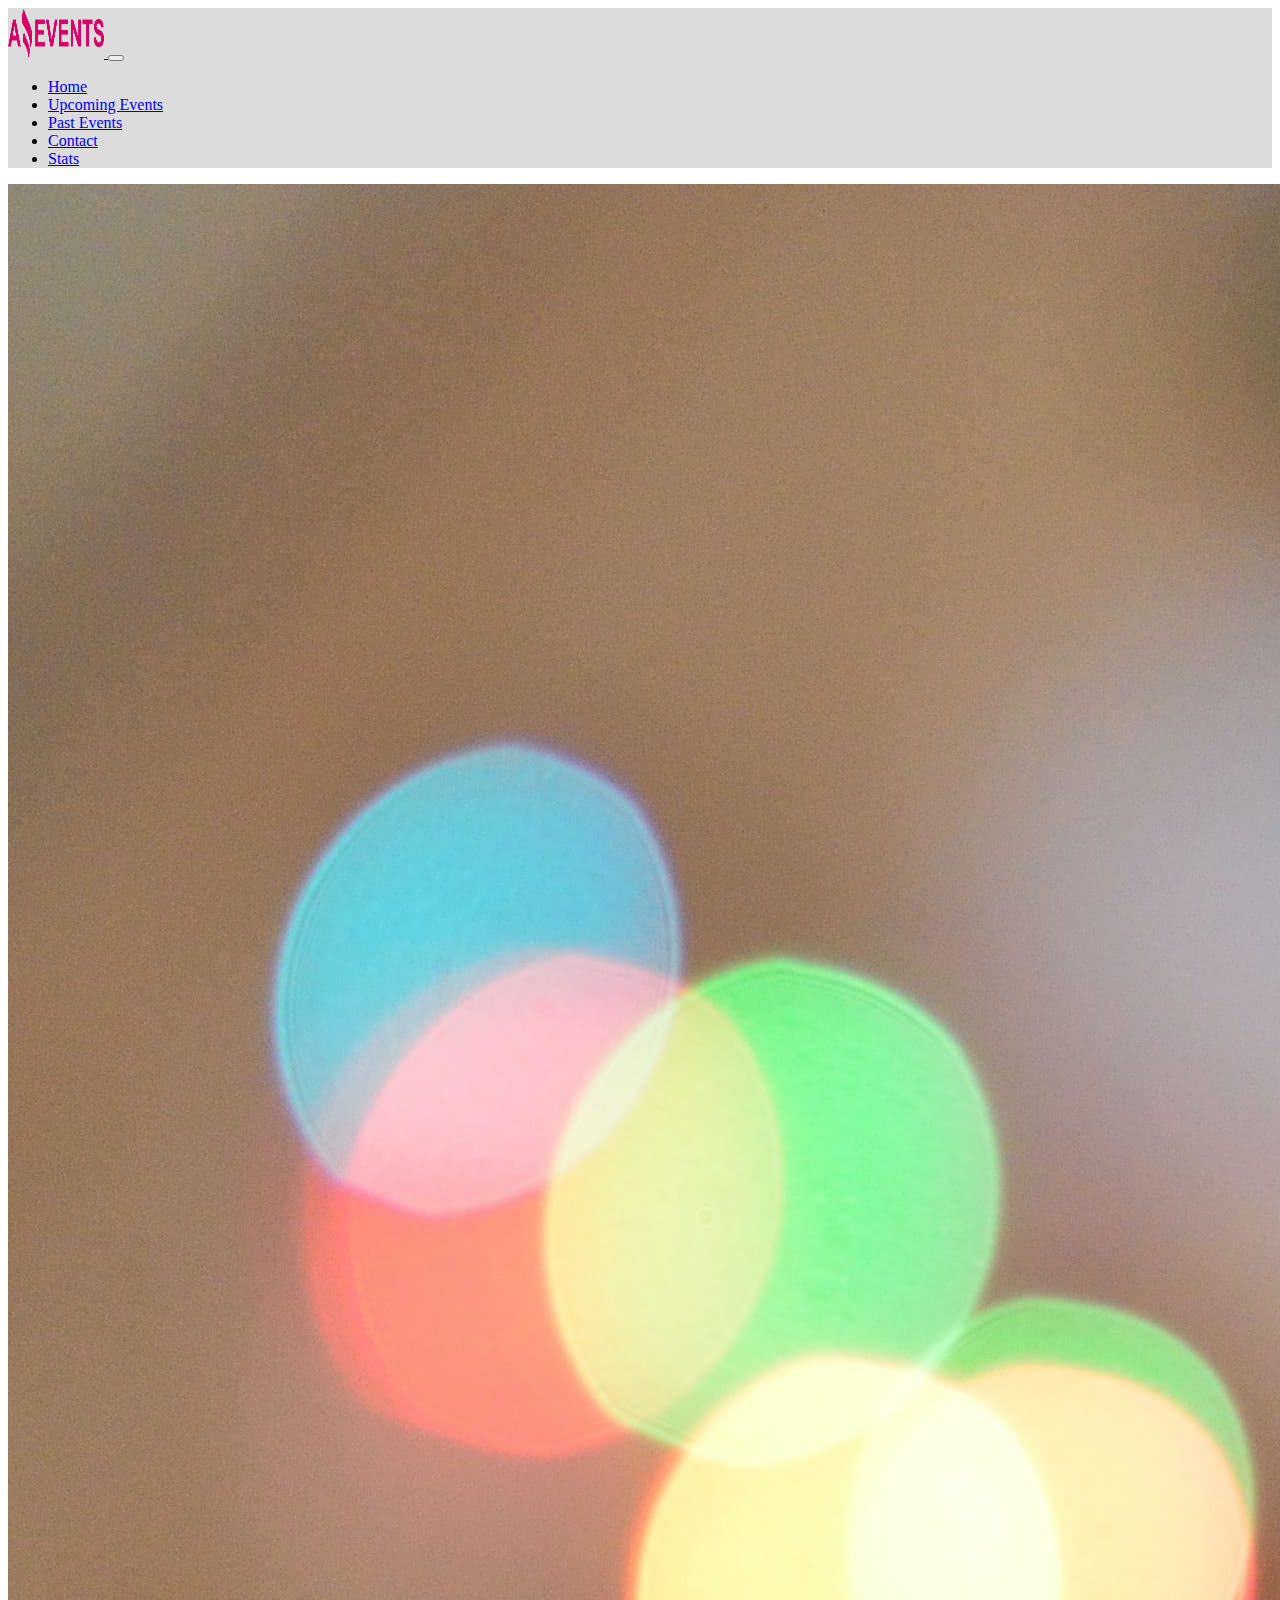
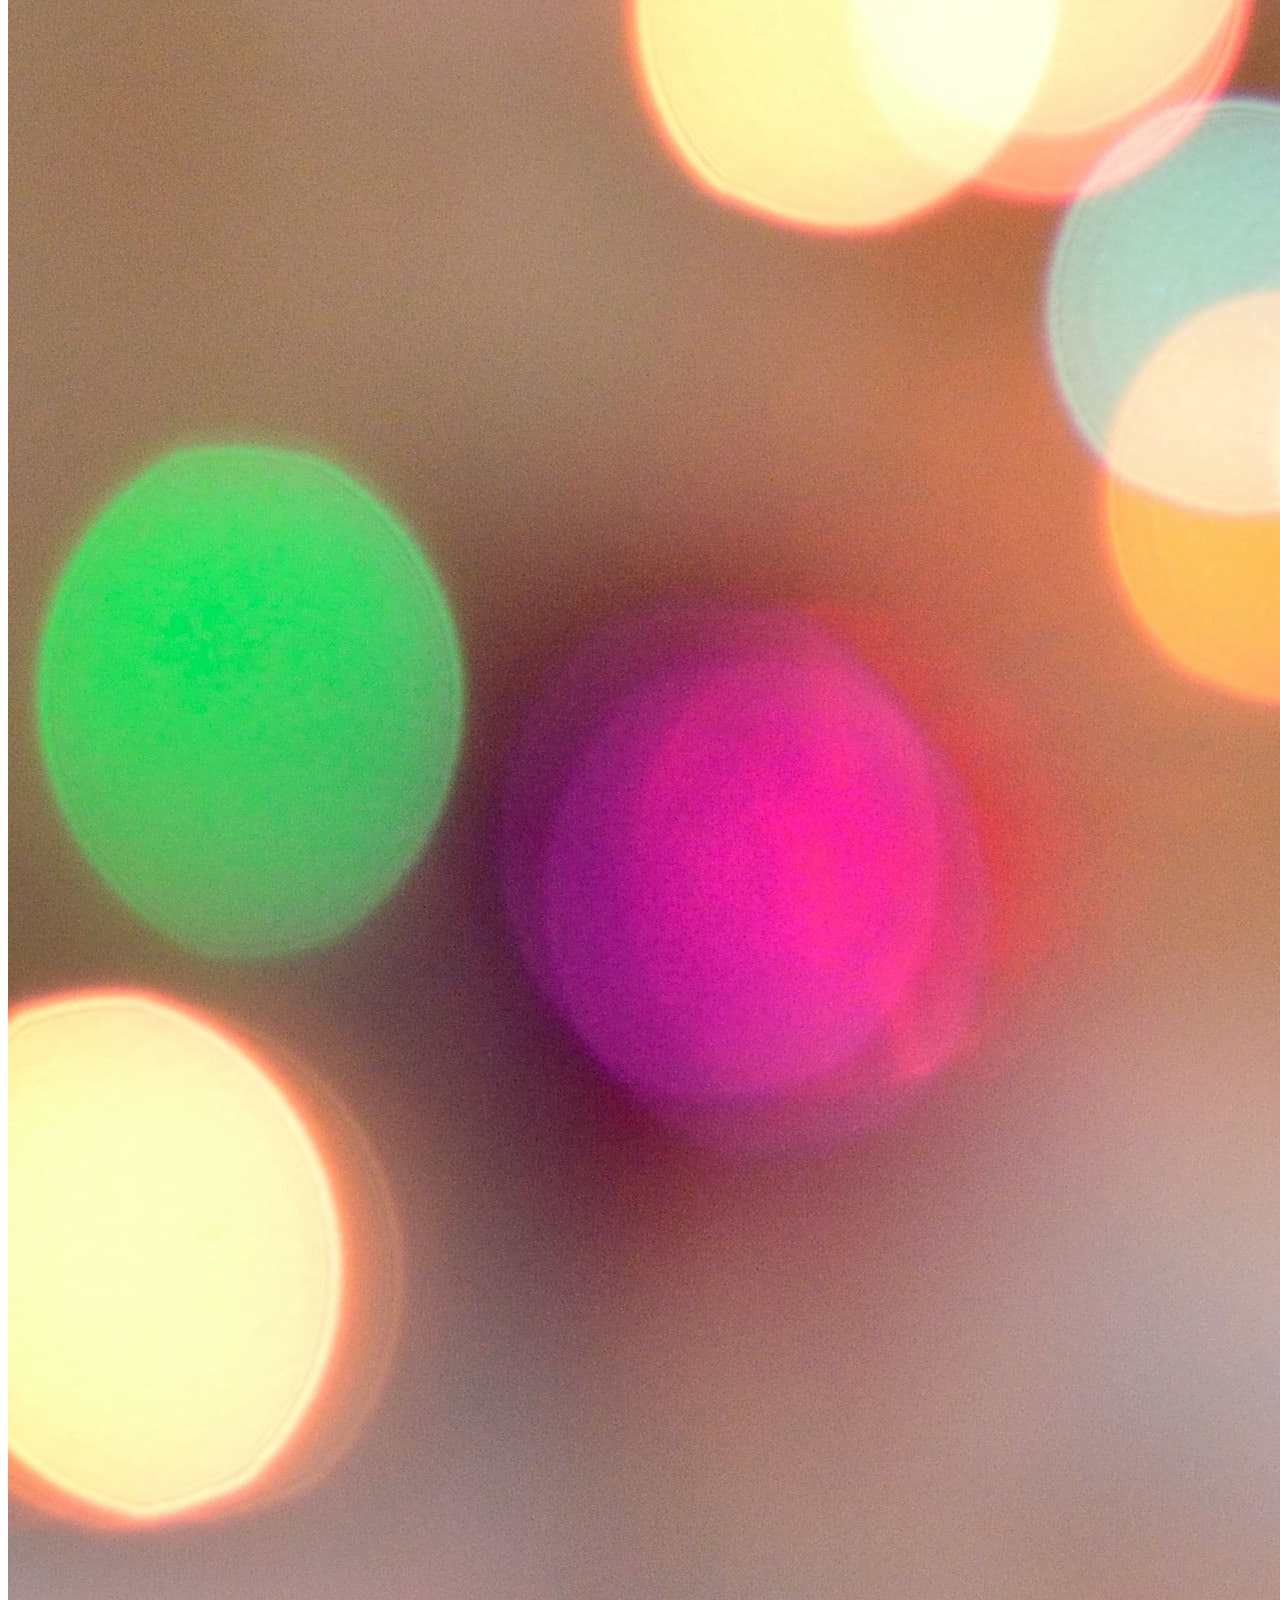
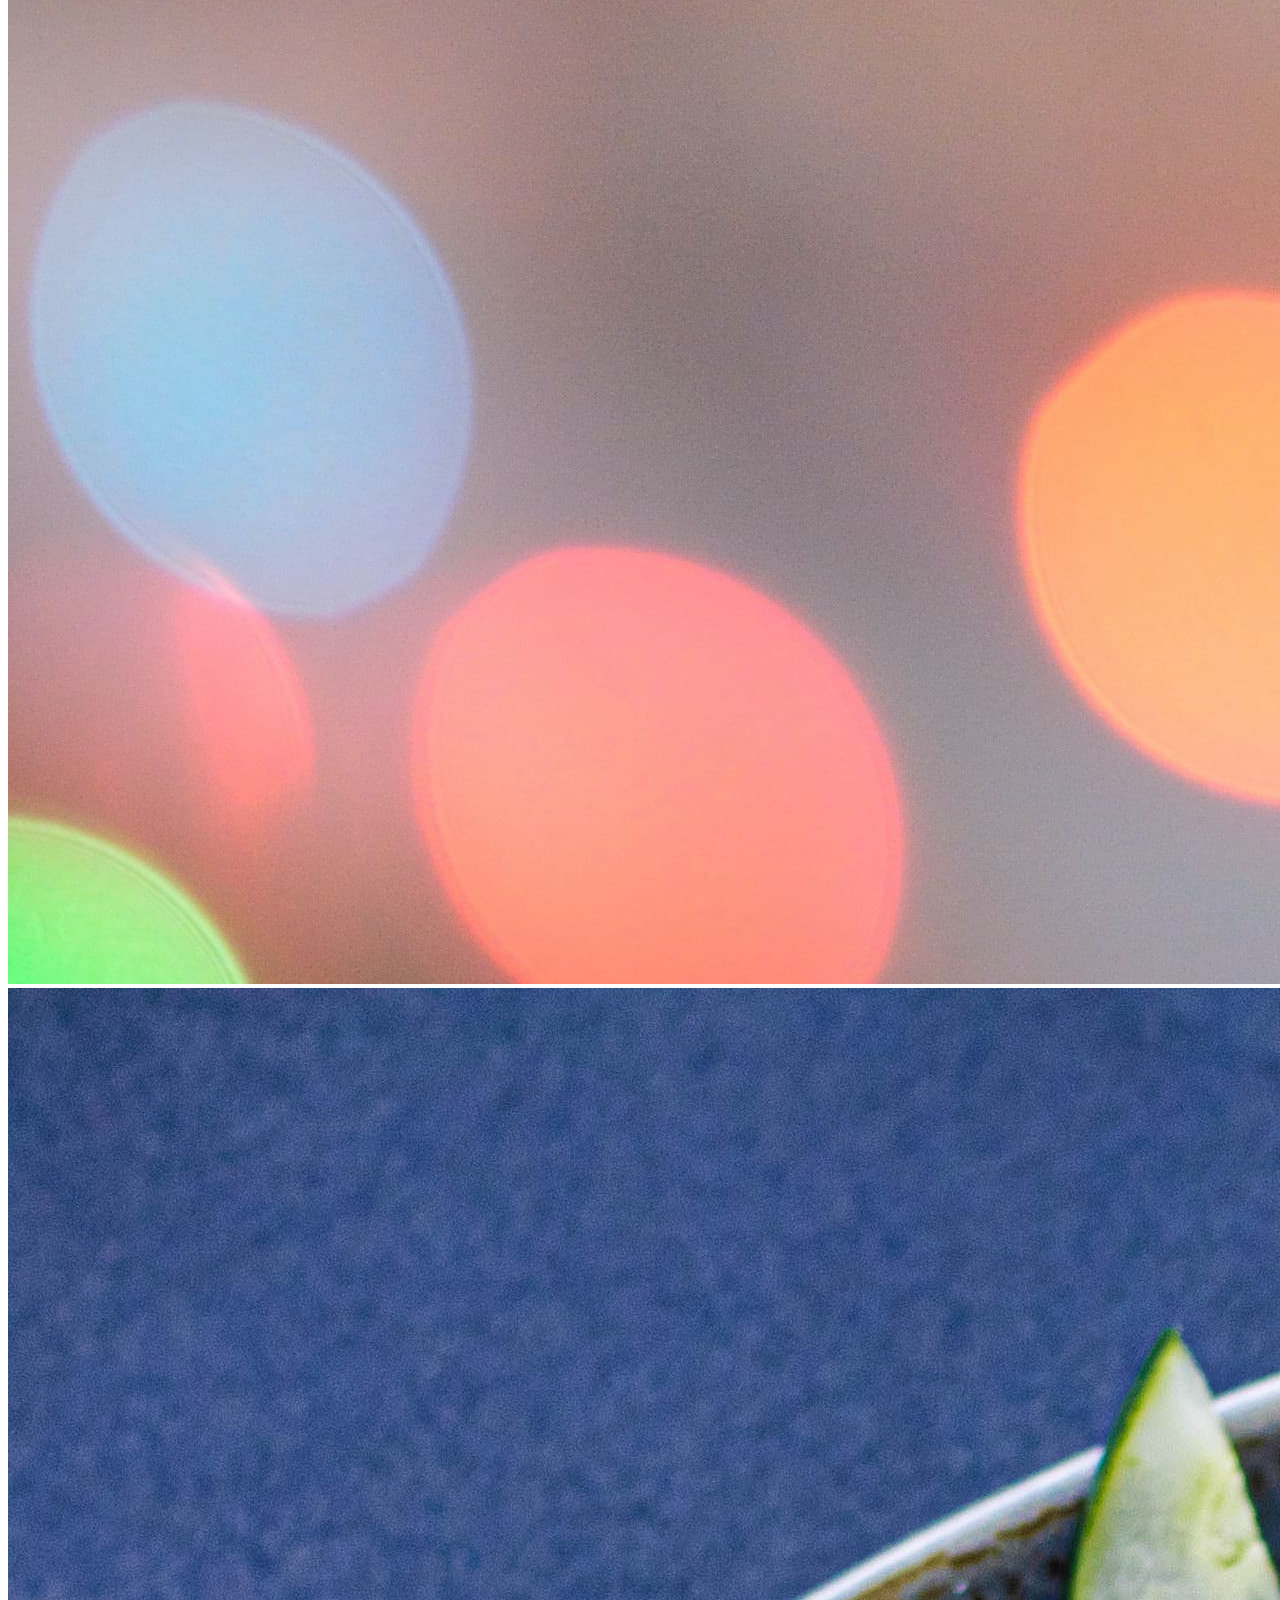
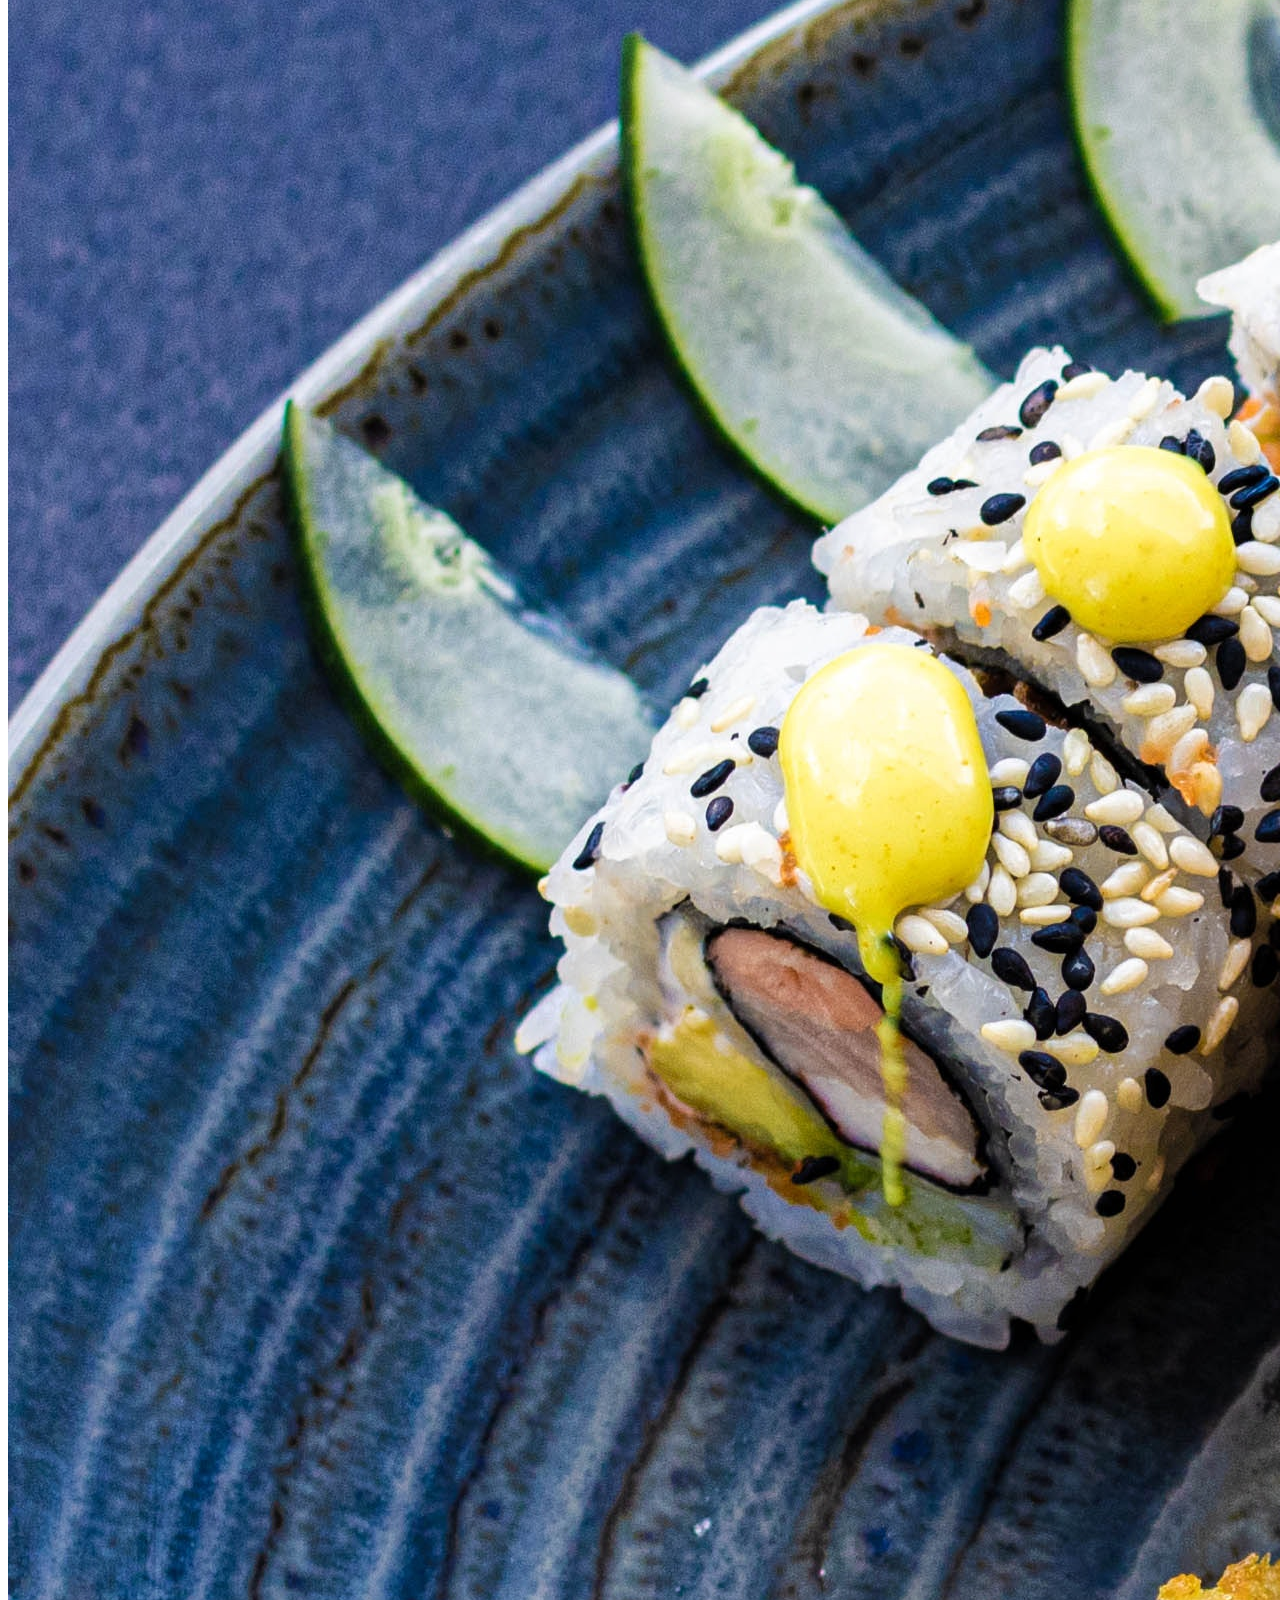
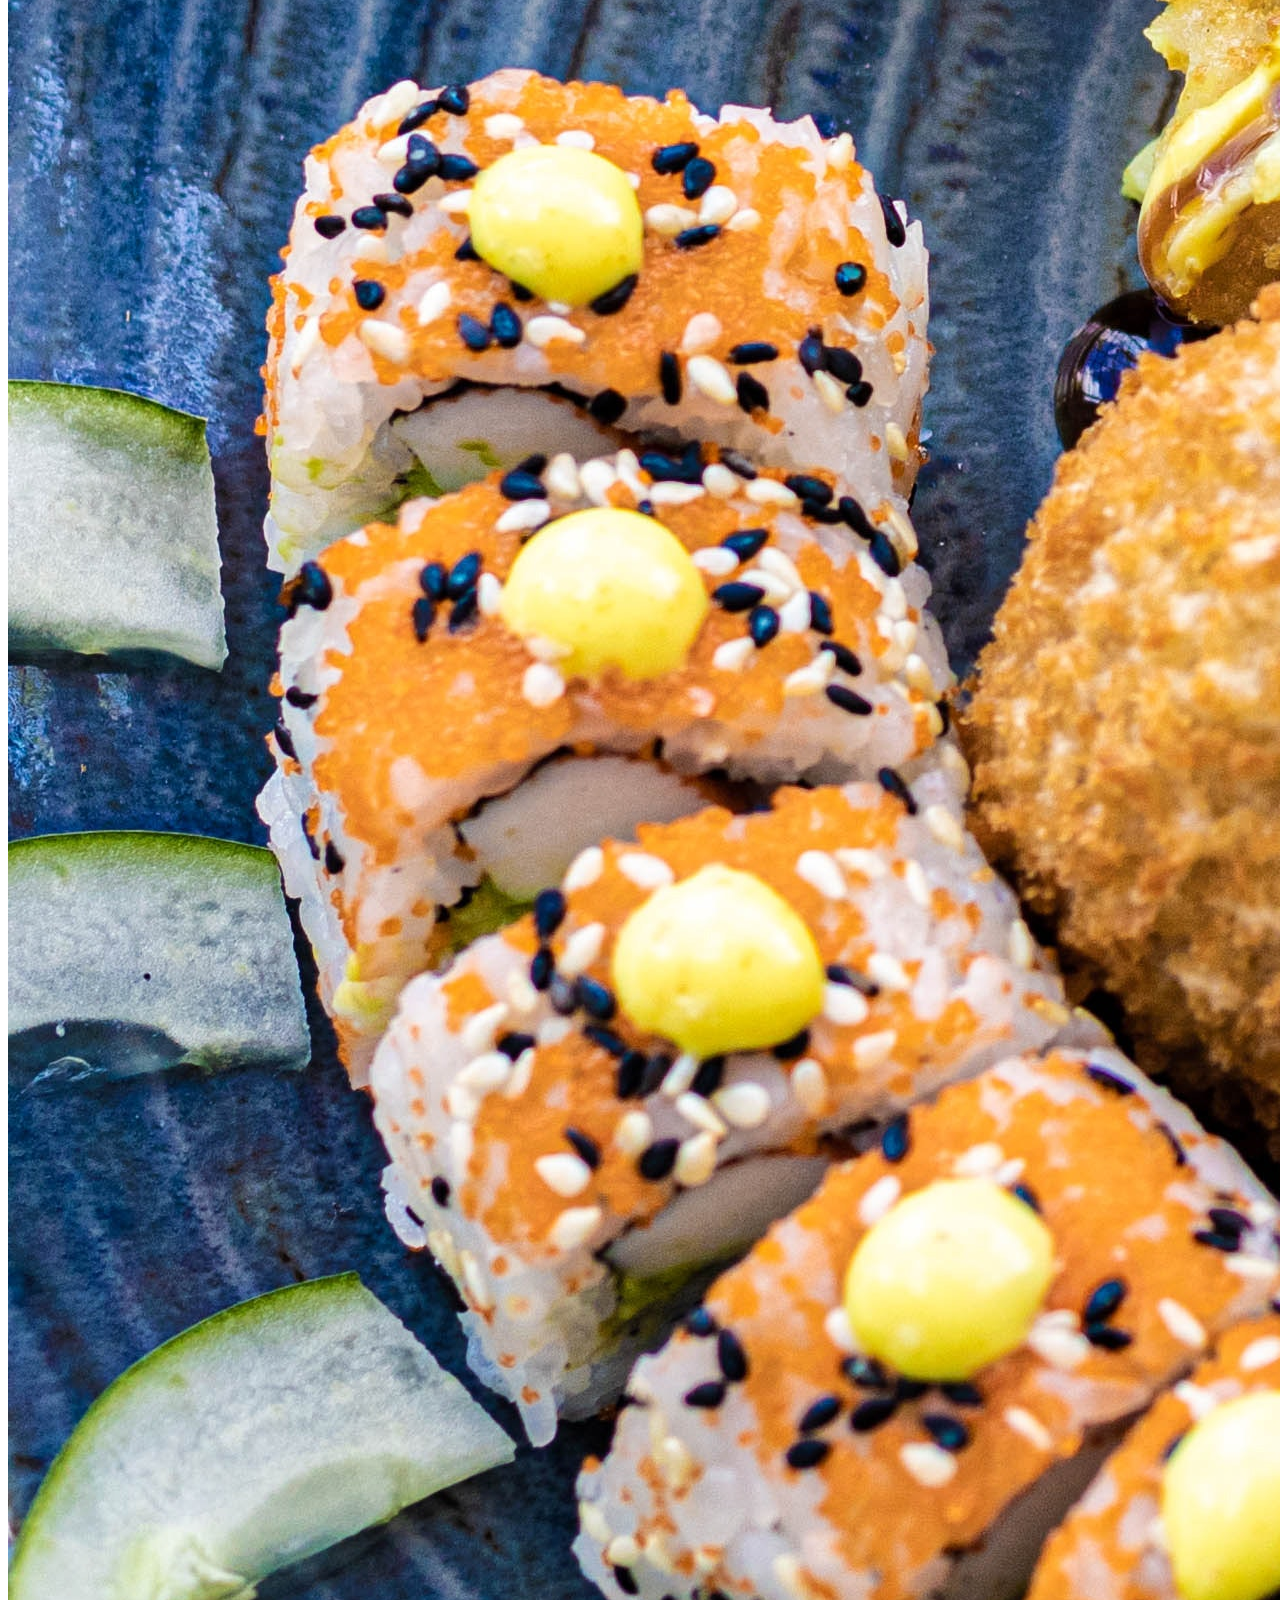
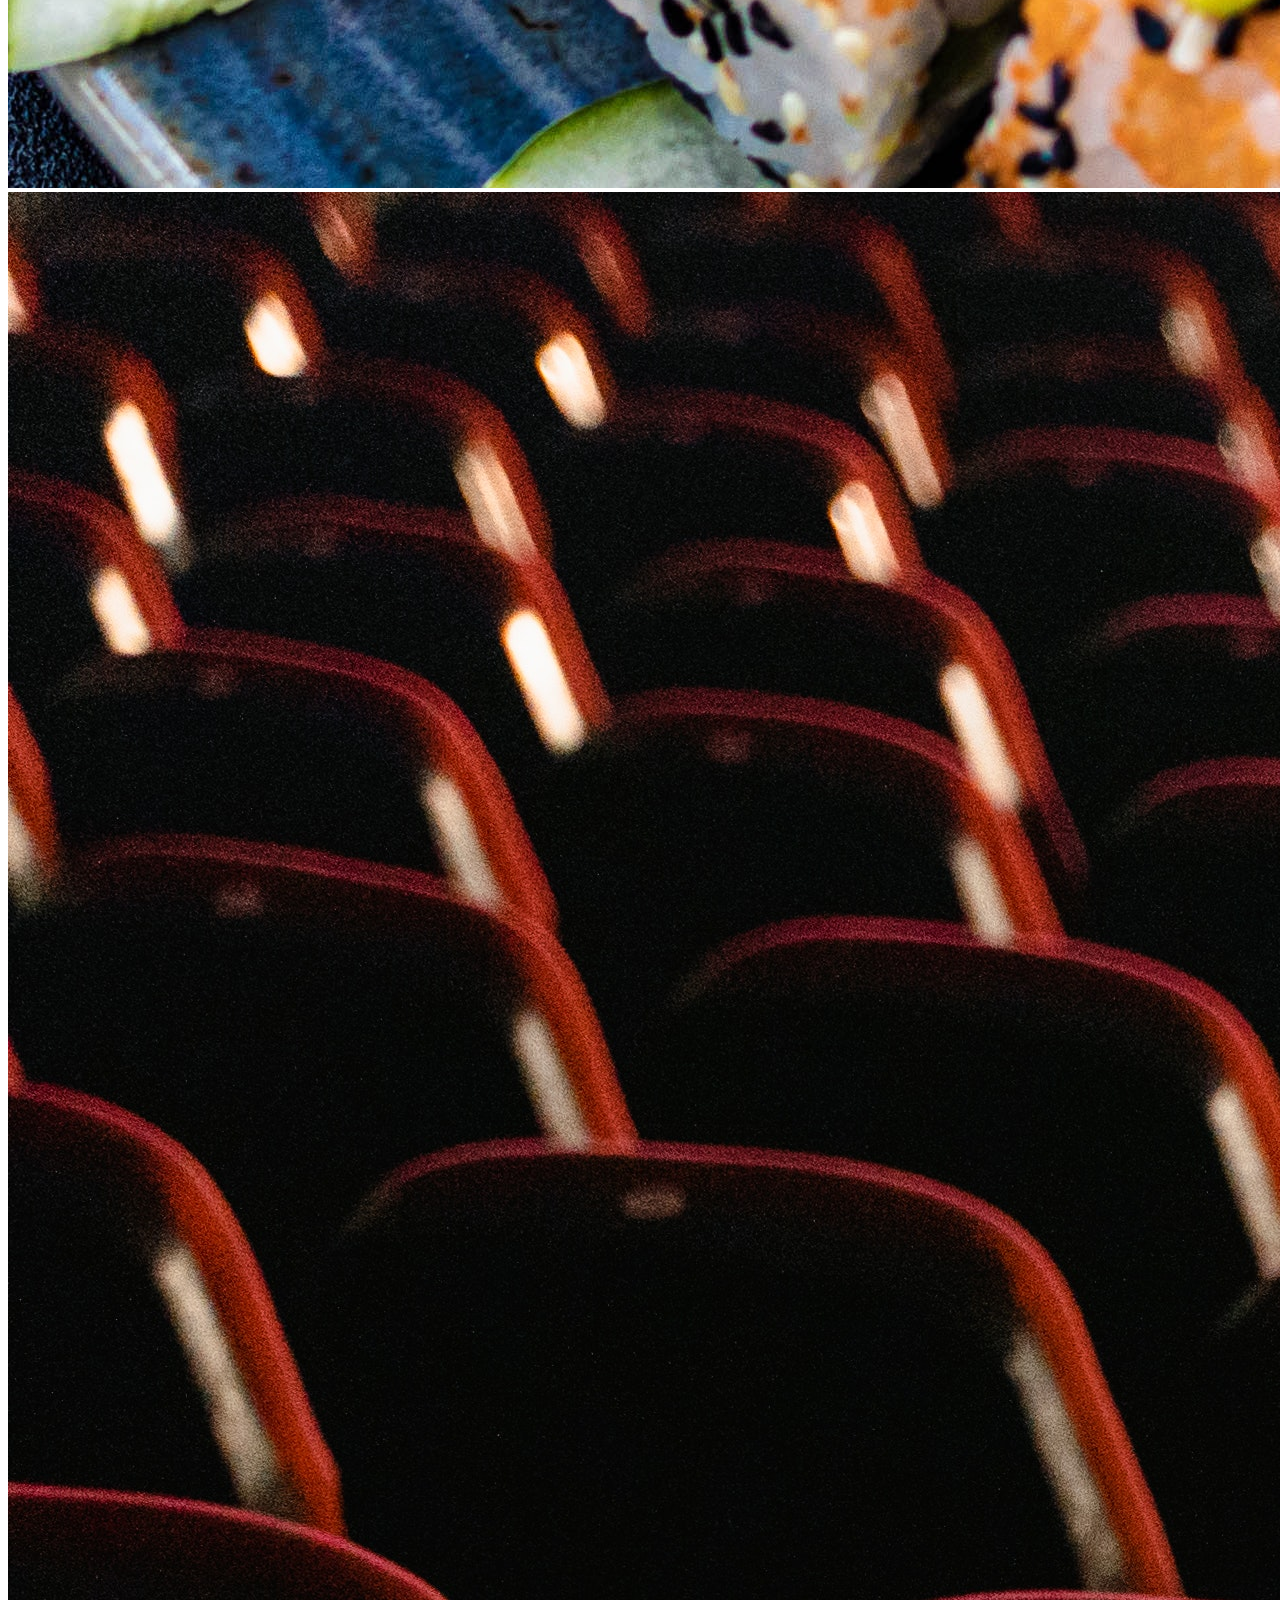
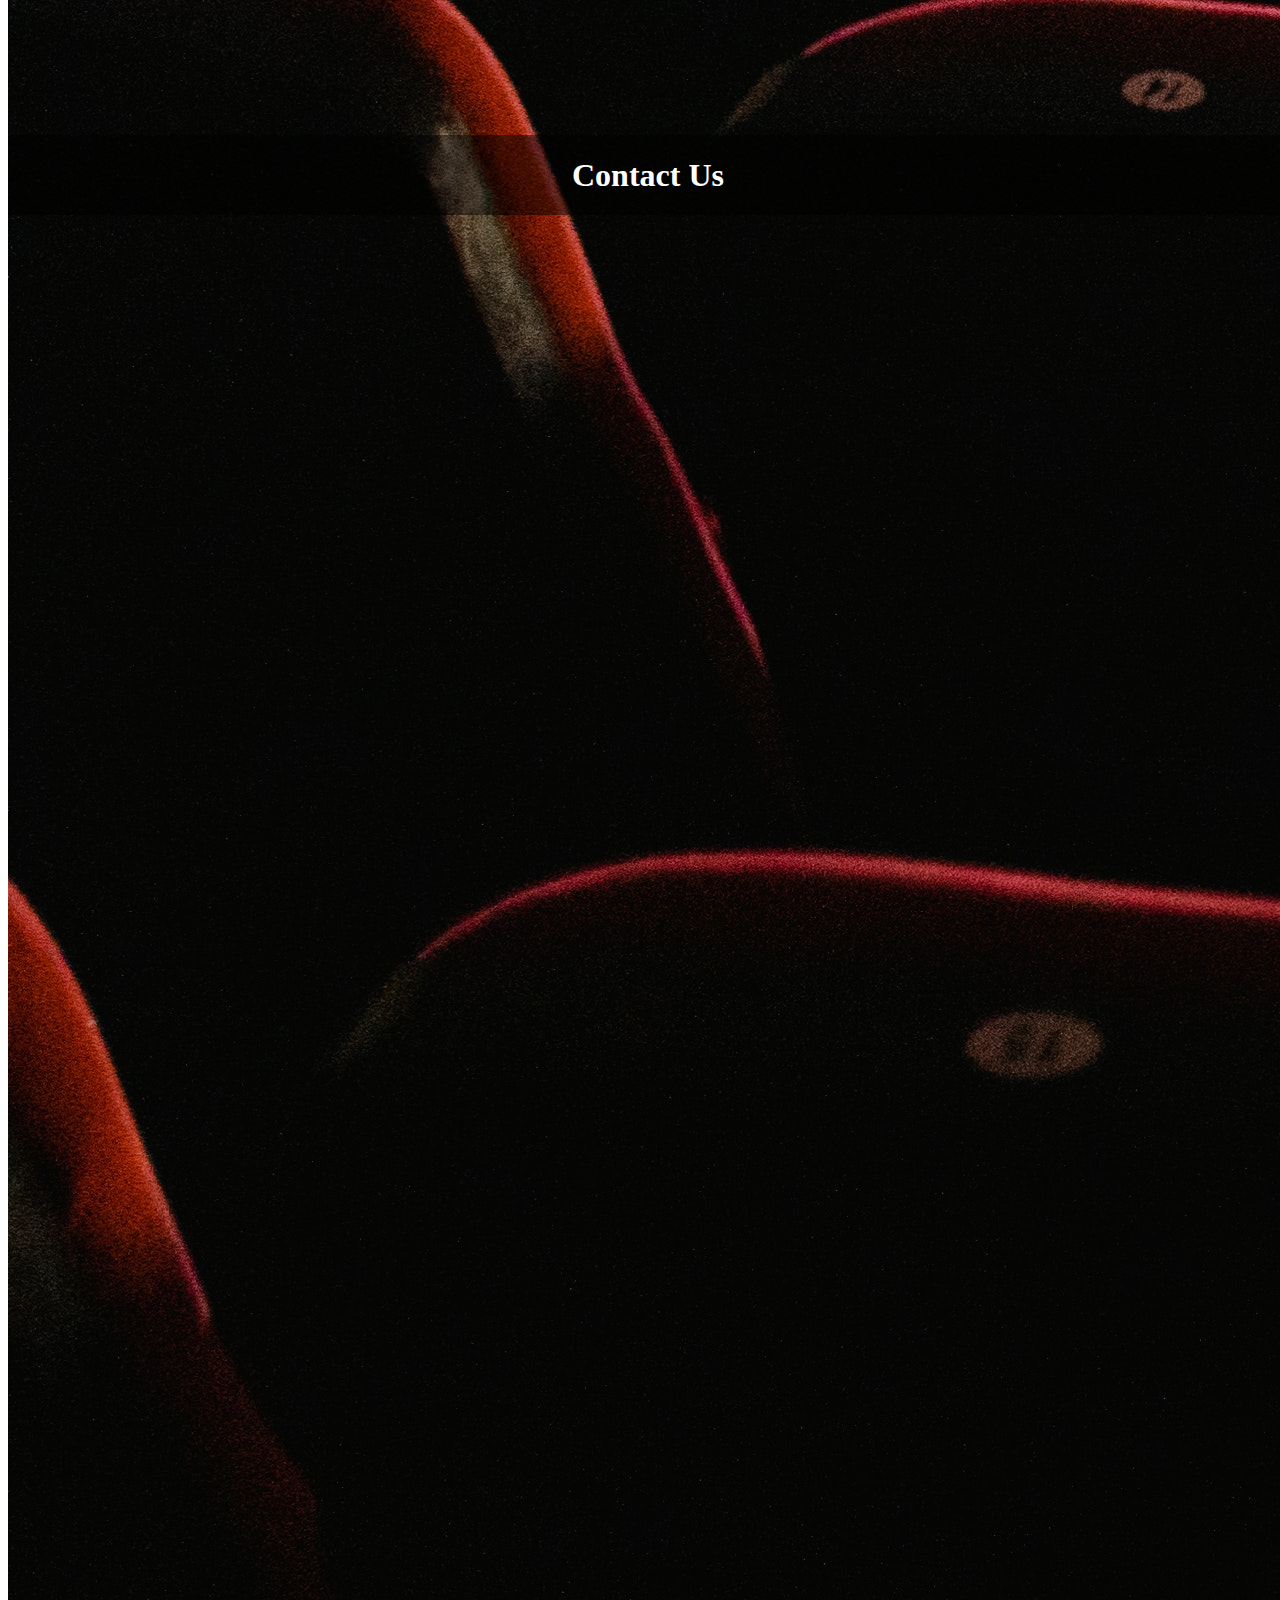
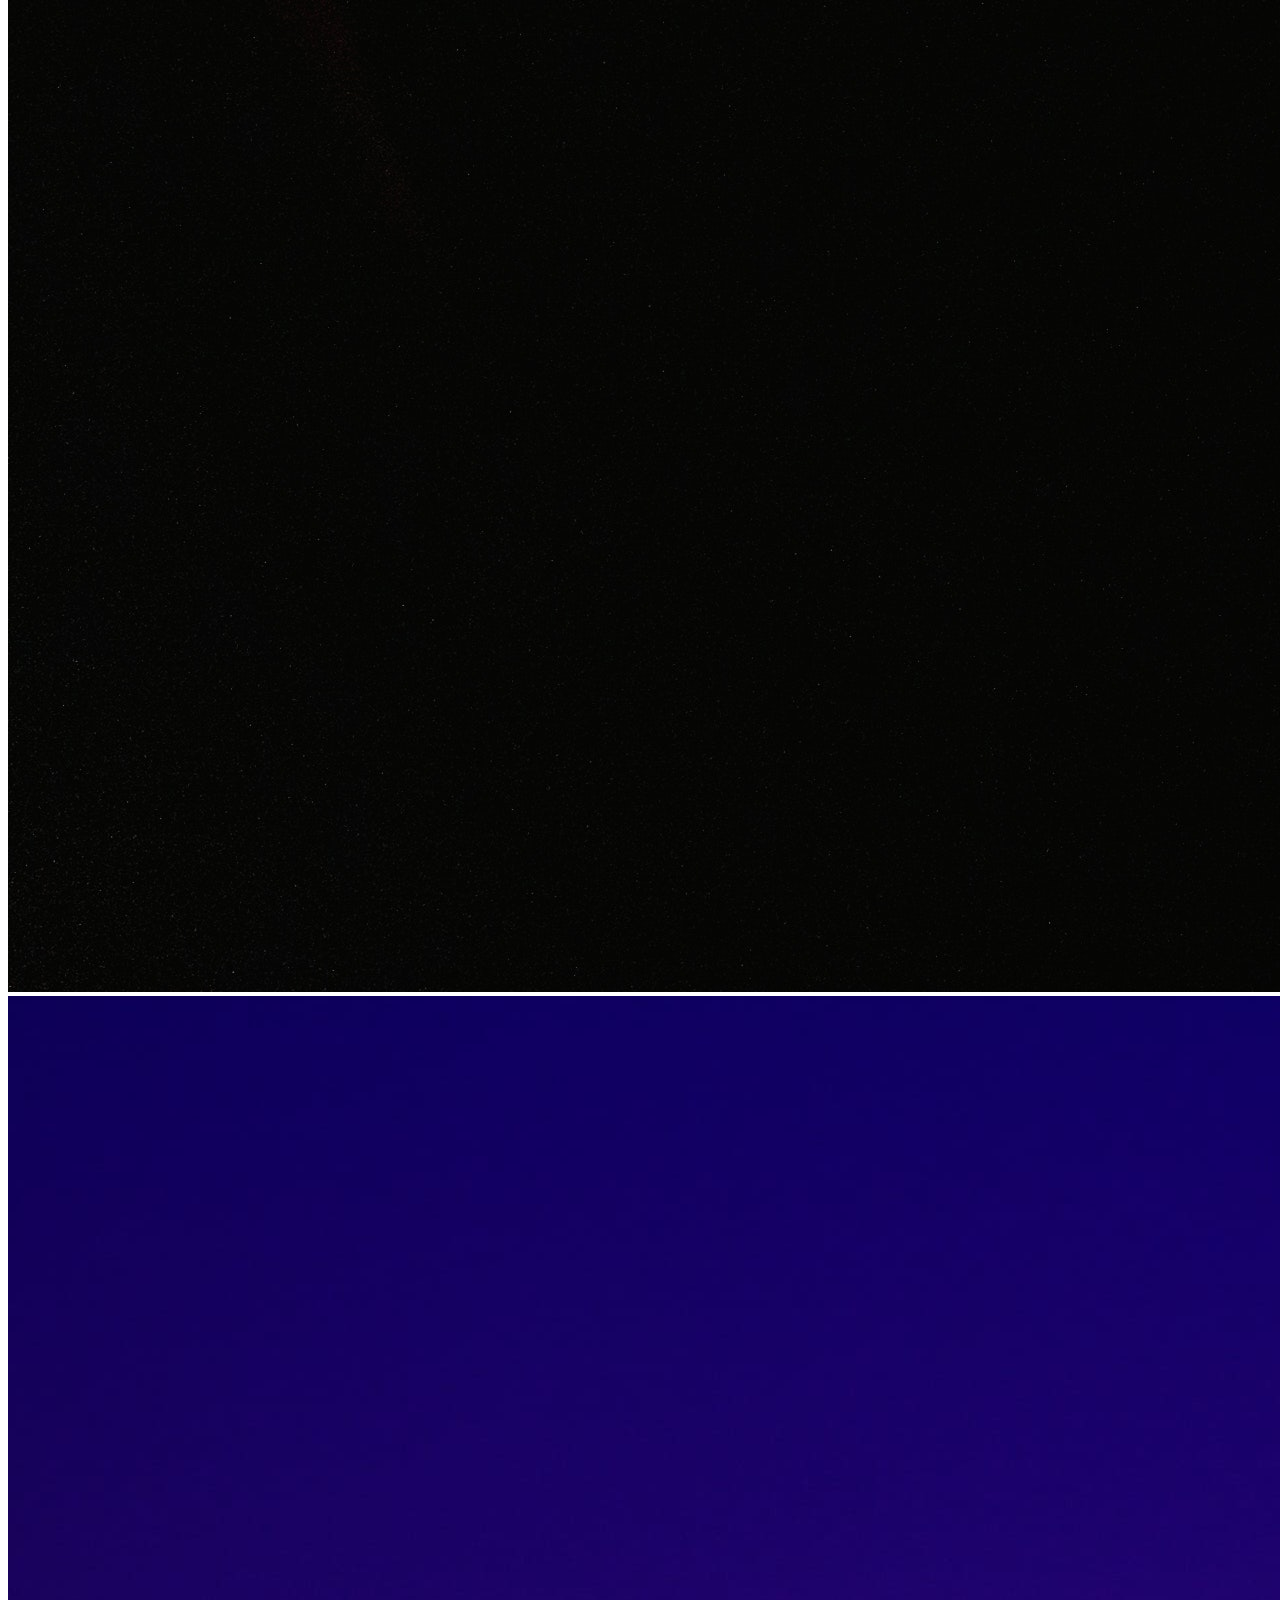
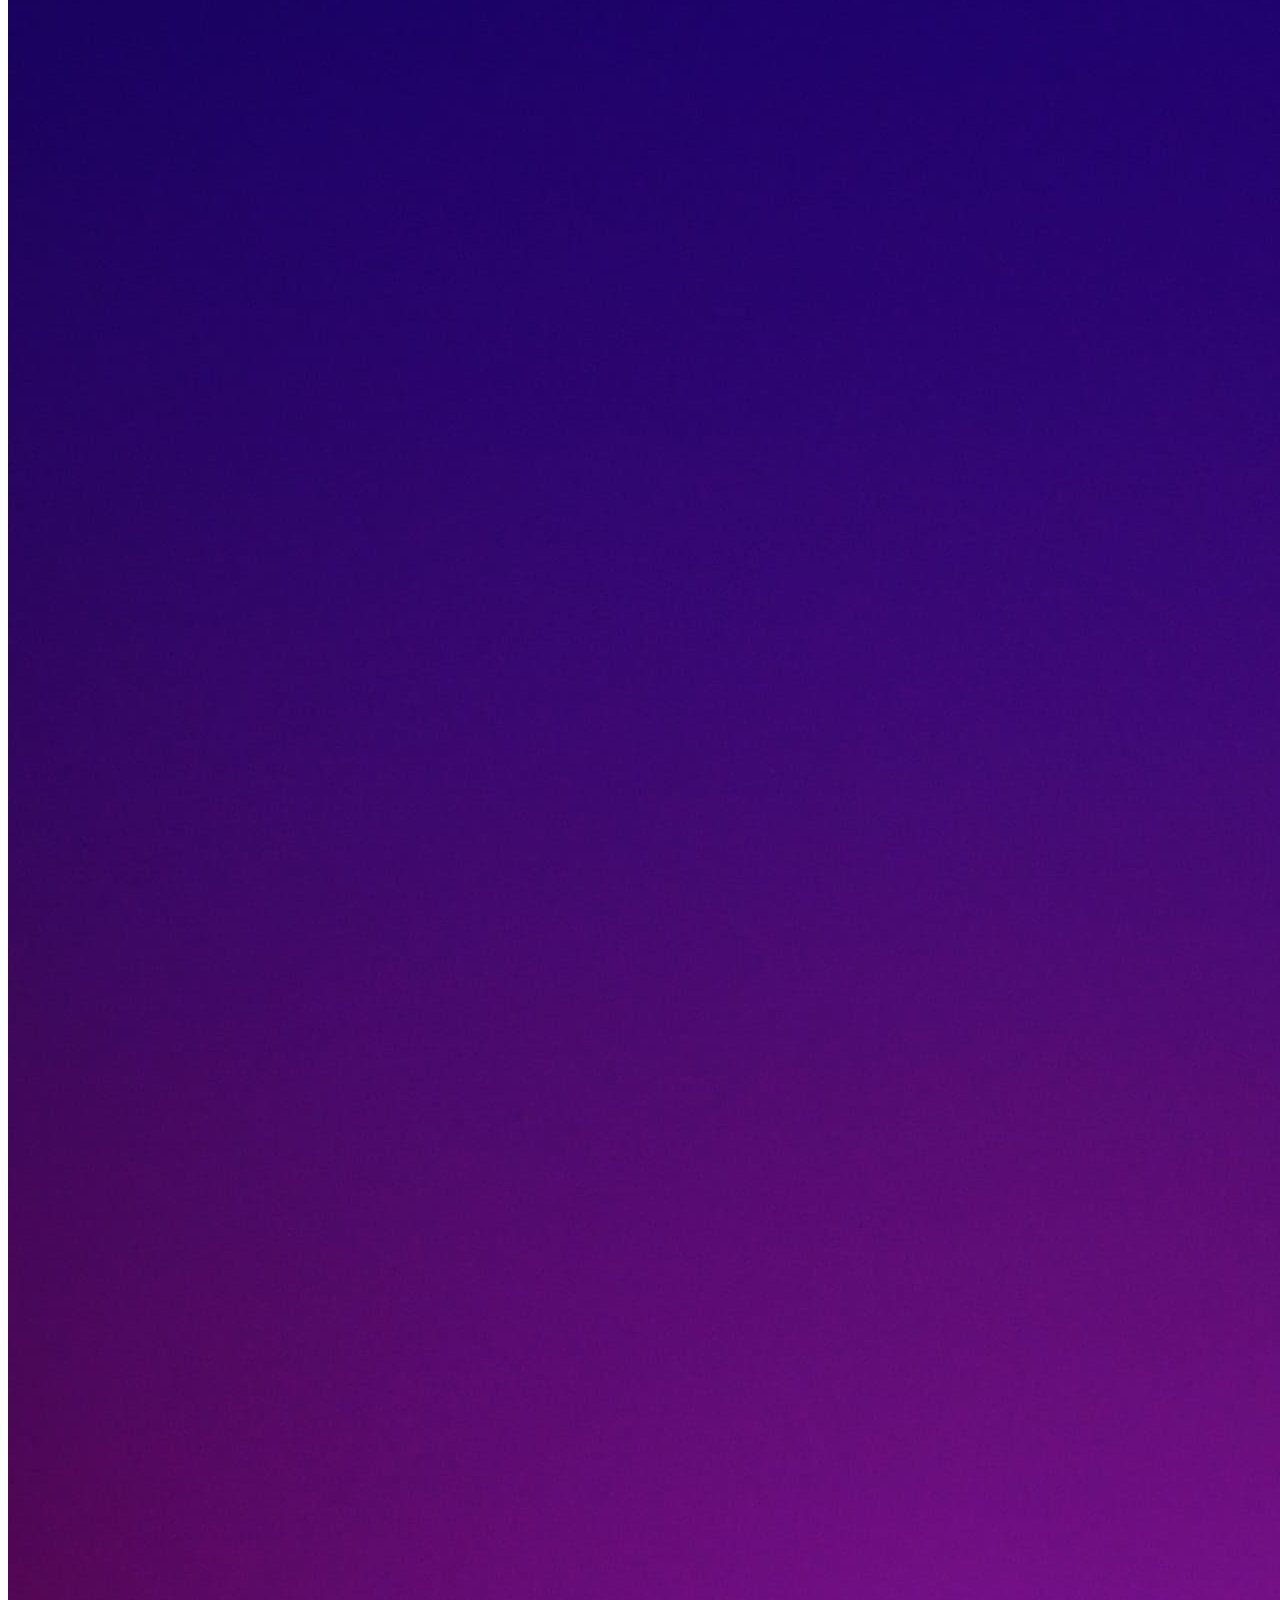
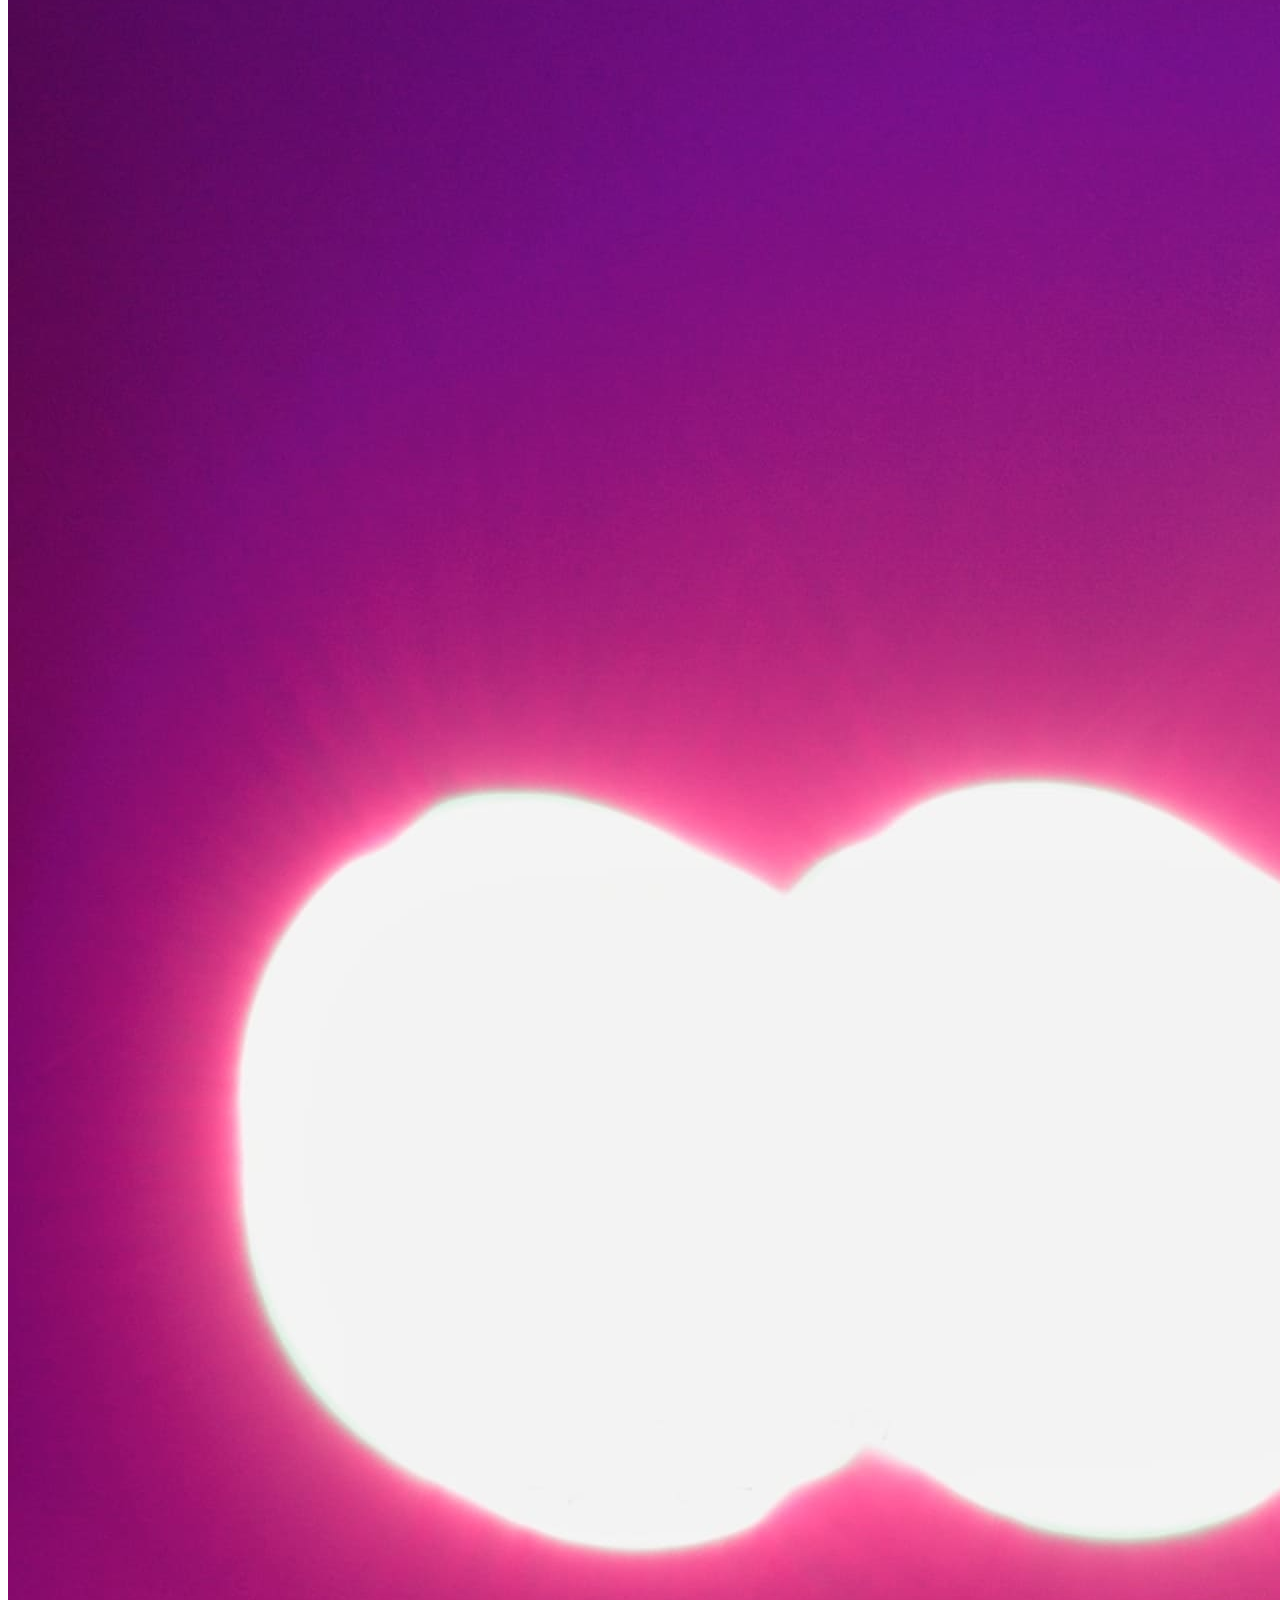
==== contact.html @ babb80aa "proyecto primer tramo finalizado" ====
<!DOCTYPE html>
<html lang="en">
<head>
    <meta charset="UTF-8">
    <meta name="viewport" content="width=device-width, initial-scale=1.0">
    <link rel="shortcut icon" href="./assets/img/favicon.png" type="image/x-icon">
    <link href="https://cdn.jsdelivr.net/npm/bootstrap@5.3.1/dist/css/bootstrap.min.css" rel="stylesheet" integrity="sha384-4bw+/aepP/YC94hEpVNVgiZdgIC5+VKNBQNGCHeKRQN+PtmoHDEXuppvnDJzQIu9" crossorigin="anonymous">
    <link rel="stylesheet" href="./assets/css/style.css">
    <title>Contact</title>
</head>
<body>
    <script src="https://cdn.jsdelivr.net/npm/bootstrap@5.3.1/dist/js/bootstrap.bundle.min.js" integrity="sha384-HwwvtgBNo3bZJJLYd8oVXjrBZt8cqVSpeBNS5n7C8IVInixGAoxmnlMuBnhbgrkm" crossorigin="anonymous"></script>
    <header>
        <nav class="nav navbar navbar-expand-md fixed-top p-2">
          <div class="container-fluid">
            <a href="./index.html">
              <img class="navbar-img logo-header" src="./assets/img/amazing_brand.png" alt="Logo" width="96" height="50">
            </a>
            <button class="navbar-toggler" type="button" data-bs-toggle="collapse" data-bs-target="#navbarNav" 
            aria-controls="navbarNav" aria-expanded="false" aria-label="Toggle navigation">
            <span class="navbar-toggler-icon"></span>
            </button>
            <div class="collapse navbar-collapse justify-content-end py-4 py-lg-0" id="navbarNav">
                <ul class="navbar-nav gap-4">
                    <li class="nav-item text-center">
                        <a class="nav-link btn btn-dark fs-5 fw-bold" href="./index.html">Home</a>
                    </li>
                    <li class="nav-item text-center">
                        <a class="nav-link btn btn-dark fs-5 fw-bold" href="./upcoming_events.html">Upcoming Events</a>
                    </li>
                    <li class="nav-item text-center">
                        <a class="nav-link btn btn-dark fs-5 fw-bold" href="./past_events.html">Past Events</a>
                    </li>
                    <li class="nav-item text-center">
                        <a class="nav-link btn btn-dark fs-5 fw-bold" href="./contact.html">Contact</a>
                    </li>
                    <li class="nav-item text-center">
                        <a class="nav-link btn btn-dark fs-5 fw-bold" href="./stats.html">Stats</a>
                    </li>
                </ul>
            </div>
        </div>
    </nav>
</header>
<main>
    <section class="carrousel">
        <div id="carouselExample" class="carousel slide">
            <div class="carousel-inner">
                <div class="carousel-item active">
                    <img src="./assets/img/optional_banner_4.jpg" class="d-block w-100" alt="opt4">
                </div>
                <div class="carousel-item">
                    <img src="./assets/img/optional_banner_1.jpg" class="d-block w-100" alt="opt1">
                </div>
                <div class="carousel-item">
                    <img src="./assets/img/optional_banner_2.jpg" class="d-block w-100" alt="opt2">
                </div>
                <div class="carousel-item">
                    <img src="./assets/img/optional_banner_5.jpg" class="d-block w-100" alt="opt5">
                </div>
                <div class="carousel-item">
                    <img src="./assets/img/optional_banner_3.jpg" class="d-block w-100" alt="opt3">
                </div>
            </div>
            <button class="carousel-control-prev" type="button" data-bs-target="#carouselExample" data-bs-slide="prev">
                <span class="carousel-control-prev-icon" aria-hidden="true"></span>
                <span class="visually-hidden">Previous</span>
            </button>
            <button class="carousel-control-next" type="button" data-bs-target="#carouselExample" data-bs-slide="next">
                <span class="carousel-control-next-icon" aria-hidden="true"></span>
                <span class="visually-hidden">Next</span>
            </button>
        </div>
        <div class="titulo">
            <h1>Contact Us</h1>
        </div>
    </Section>
    <div class="mb-3 p-2 m-5">
        <label for="exampleFormControlInput1" class="form-label">Name</label>
        <input type="email" class="form-control" id="exampleFormControlInput1" placeholder="Complete Name">
    </div>
    <div class="mb-3 p-2 m-5">
        <label for="exampleFormControlInput2" class="form-label">Email address</label>
        <input type="email" class="form-control" id="exampleFormControlInput2" placeholder="name@example.com">
    </div>
      <div class="mb-3 p-2 m-5">
        <label for="exampleFormControlTextarea1" class="form-label">Message</label>
        <textarea class="form-control" id="exampleFormControlTextarea1" rows="3"></textarea>
        <input class="btn btn-primary" type="submit" value="Submit">
      </div>
</main>
<footer class="container-fluid d-flex flex-wrap justify-content-between align-items-center py-3">
    <div id="ccard_img">
        <a href="https://www.facebook.com/"><img src="./assets/img/facebook.png" alt="facebook"></a>
        <a href="http://www.instagram.com"><img src="./assets/img/instagram.png" alt="instagram"></a>
        <a href="http://www.whatsapp.com"><img src="./assets/img/whatsapp.png" alt="whatsapp"></a>
    </div>
    <h4 class="footer-title">Mindhub Group TT02</h4>
</footer>
</body>
</html>
---- assets/css/style.css ----
nav {
    background-color:gainsboro!important;
}
.carrousel {
    height: 100%;
    width: 100%;
    display: flex;
    flex-direction: column;
    justify-content: center;
    text-align: center;
}
.titulo {
    text-align: center;
    font-weight: 700;
    position: absolute;
    color: white;
    background-color: rgba(0, 0, 0, 0.5);
    width: 100%;
}
.formularios {
    display: flex;
}
.fieldset1 {
    margin: 10px;
    display: flex;
    justify-content: space-evenly;
}
footer {
    background-color: gainsboro;
    padding: 10px;
}
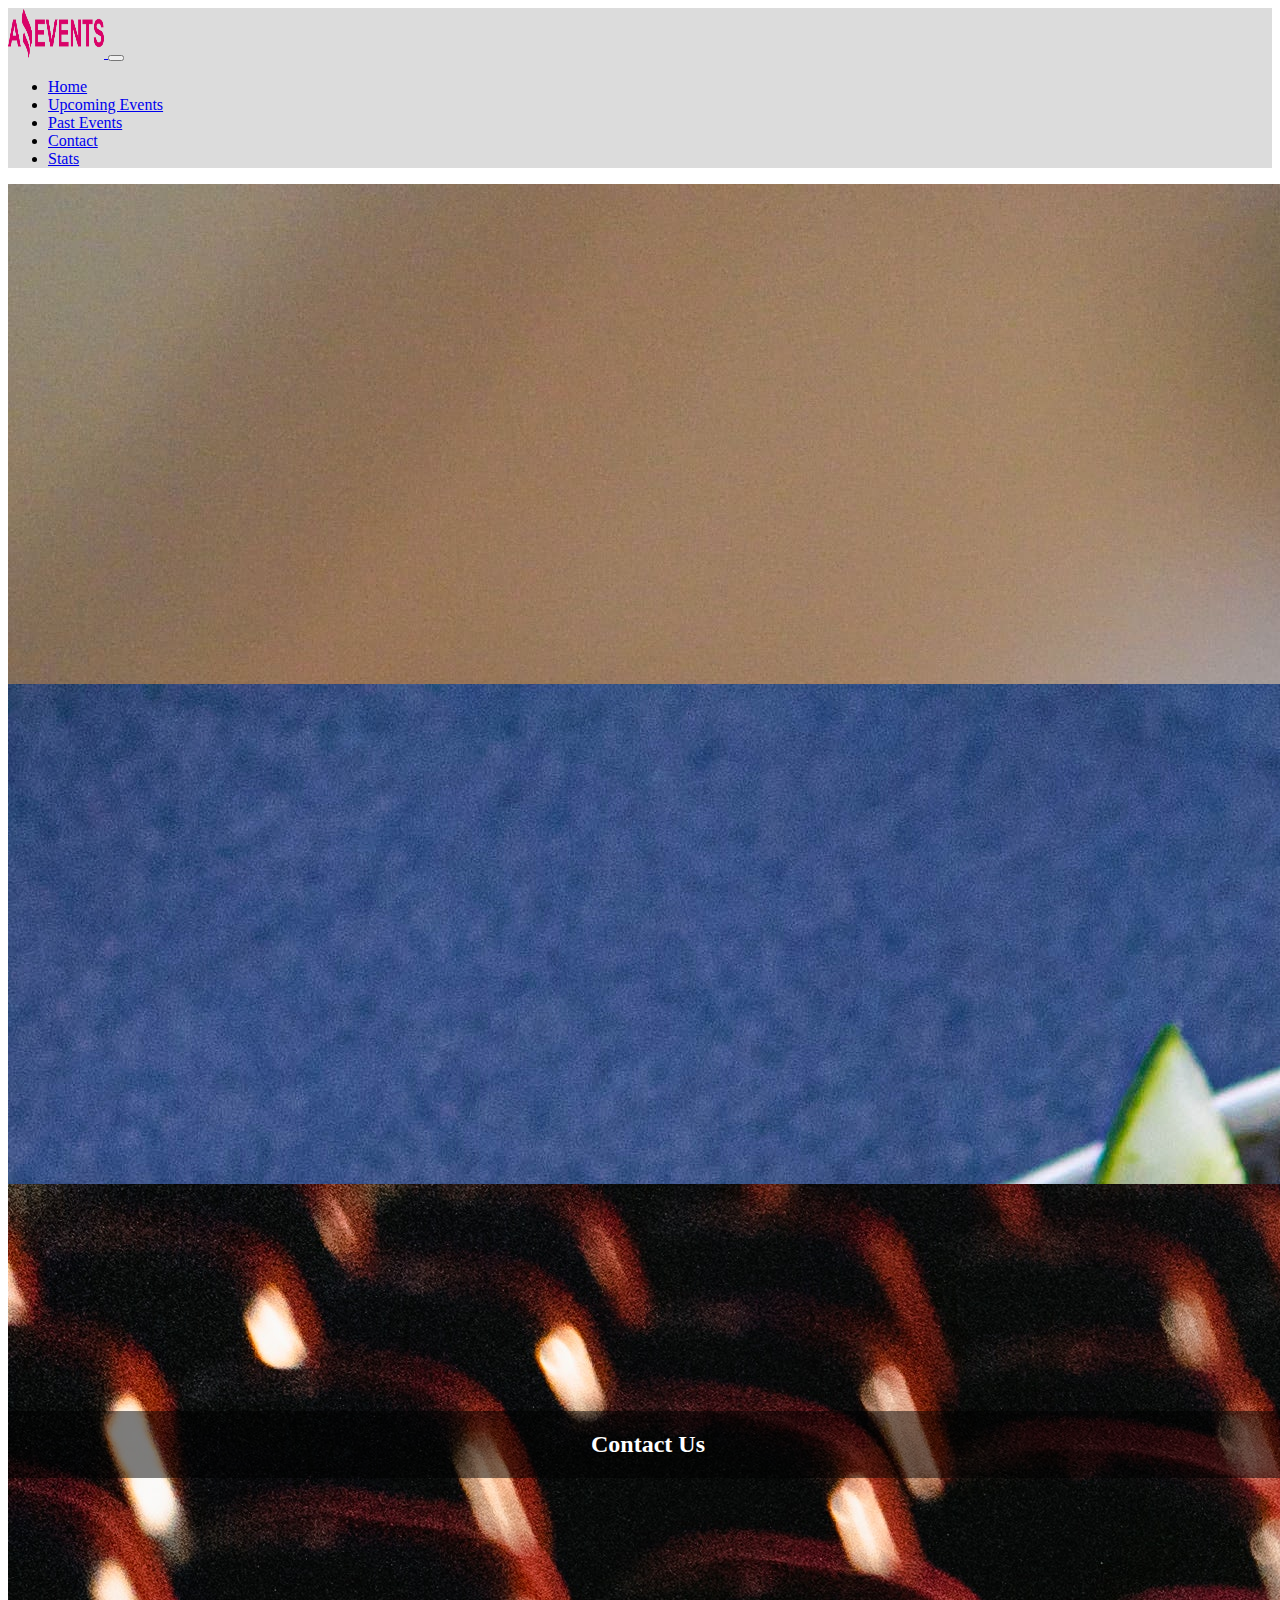
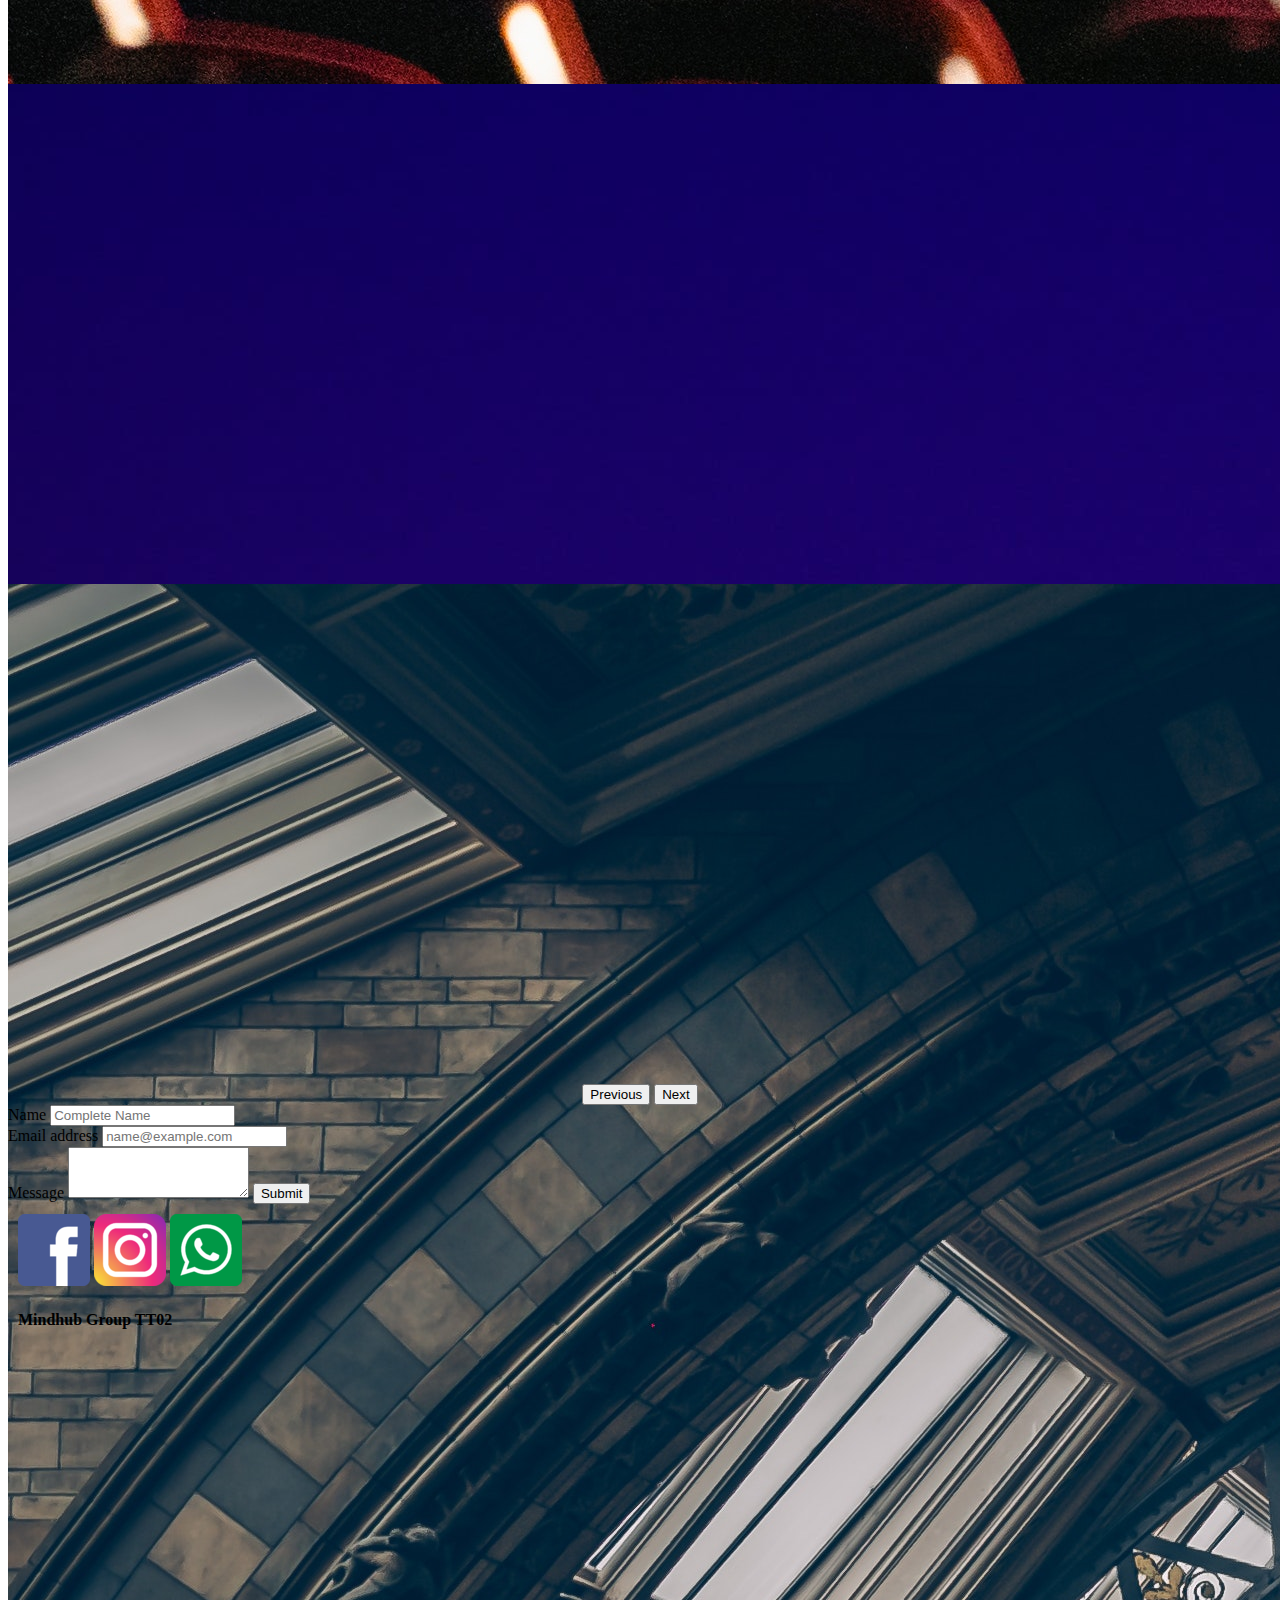
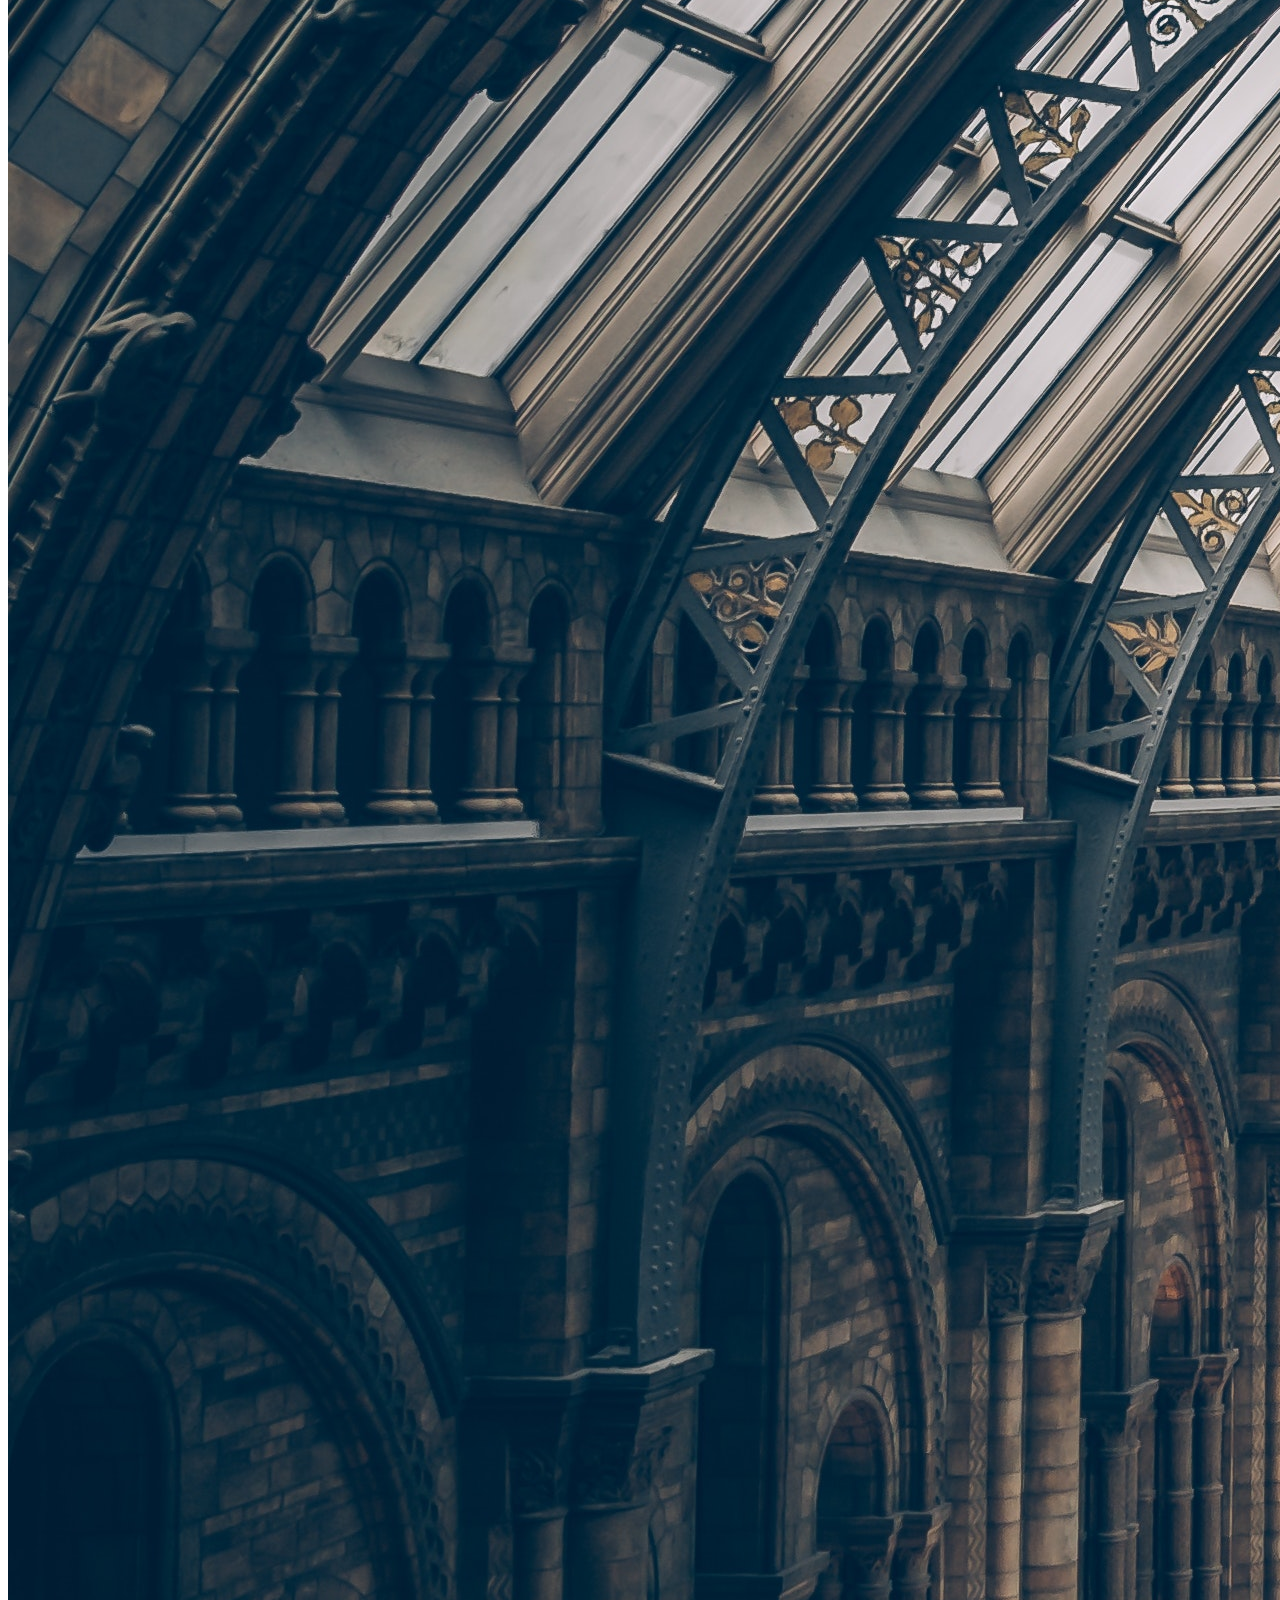
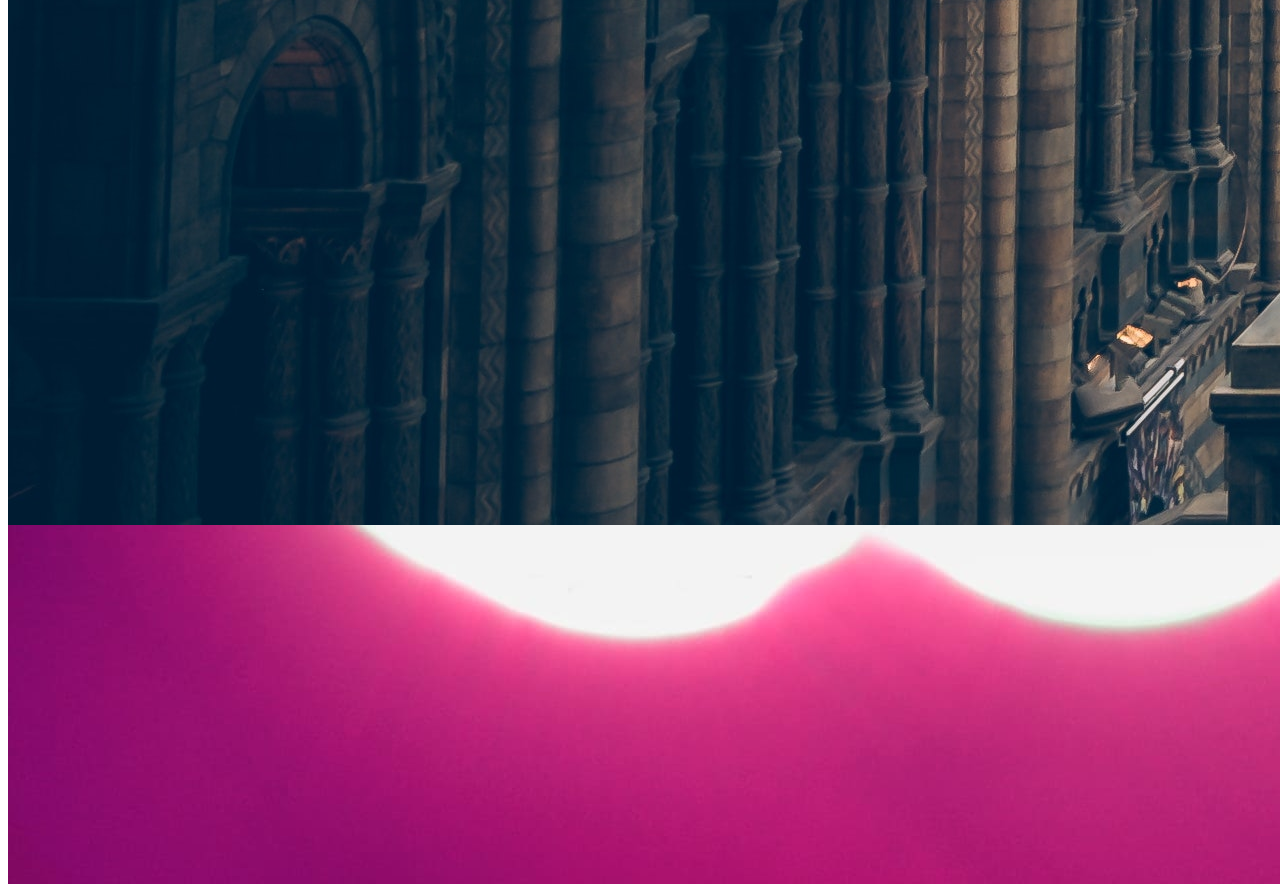
==== commit f01c017a: "modifacion tamaño carousel" ====
--- a/contact.html
+++ b/contact.html
@@ -72,7 +72,7 @@
             </button>
         </div>
         <div class="titulo">
-            <h1>Contact Us</h1>
+            <h2>Contact Us</h2>
         </div>
     </Section>
     <div class="mb-3 p-2 m-5">
--- a/assets/css/style.css
+++ b/assets/css/style.css
@@ -2,30 +2,33 @@
     background-color:gainsboro!important;
 }
 .carrousel {
-    height: 100%;
-    width: 100%;
-    display: flex;
-    flex-direction: column;
-    justify-content: center;
-    text-align: center;
+    height: 100%!important;
+    width: 100%!important;
+    display: flex!important;
+    flex-direction: column!important;
+    justify-content: center!important;
+    text-align: center!important;
+}
+.carousel-item{
+    height: 500px!important;
+    object-fit: cover!important;
 }
 .titulo {
-    text-align: center;
-    font-weight: 700;
+    text-align: center!important;
     position: absolute;
-    color: white;
-    background-color: rgba(0, 0, 0, 0.5);
-    width: 100%;
+    color: white!important;
+    background-color: rgba(0, 0, 0, 0.5)!important;
+    width: 100vw;
 }
 .formularios {
-    display: flex;
+    display: flex!important;
 }
 .fieldset1 {
-    margin: 10px;
-    display: flex;
-    justify-content: space-evenly;
+    margin: 10px!important;
+    display: flex!important;
+    justify-content: space-evenly!important;
 }
 footer {
-    background-color: gainsboro;
-    padding: 10px;
+    background-color: gainsboro!important;
+    padding: 10px!important;
 }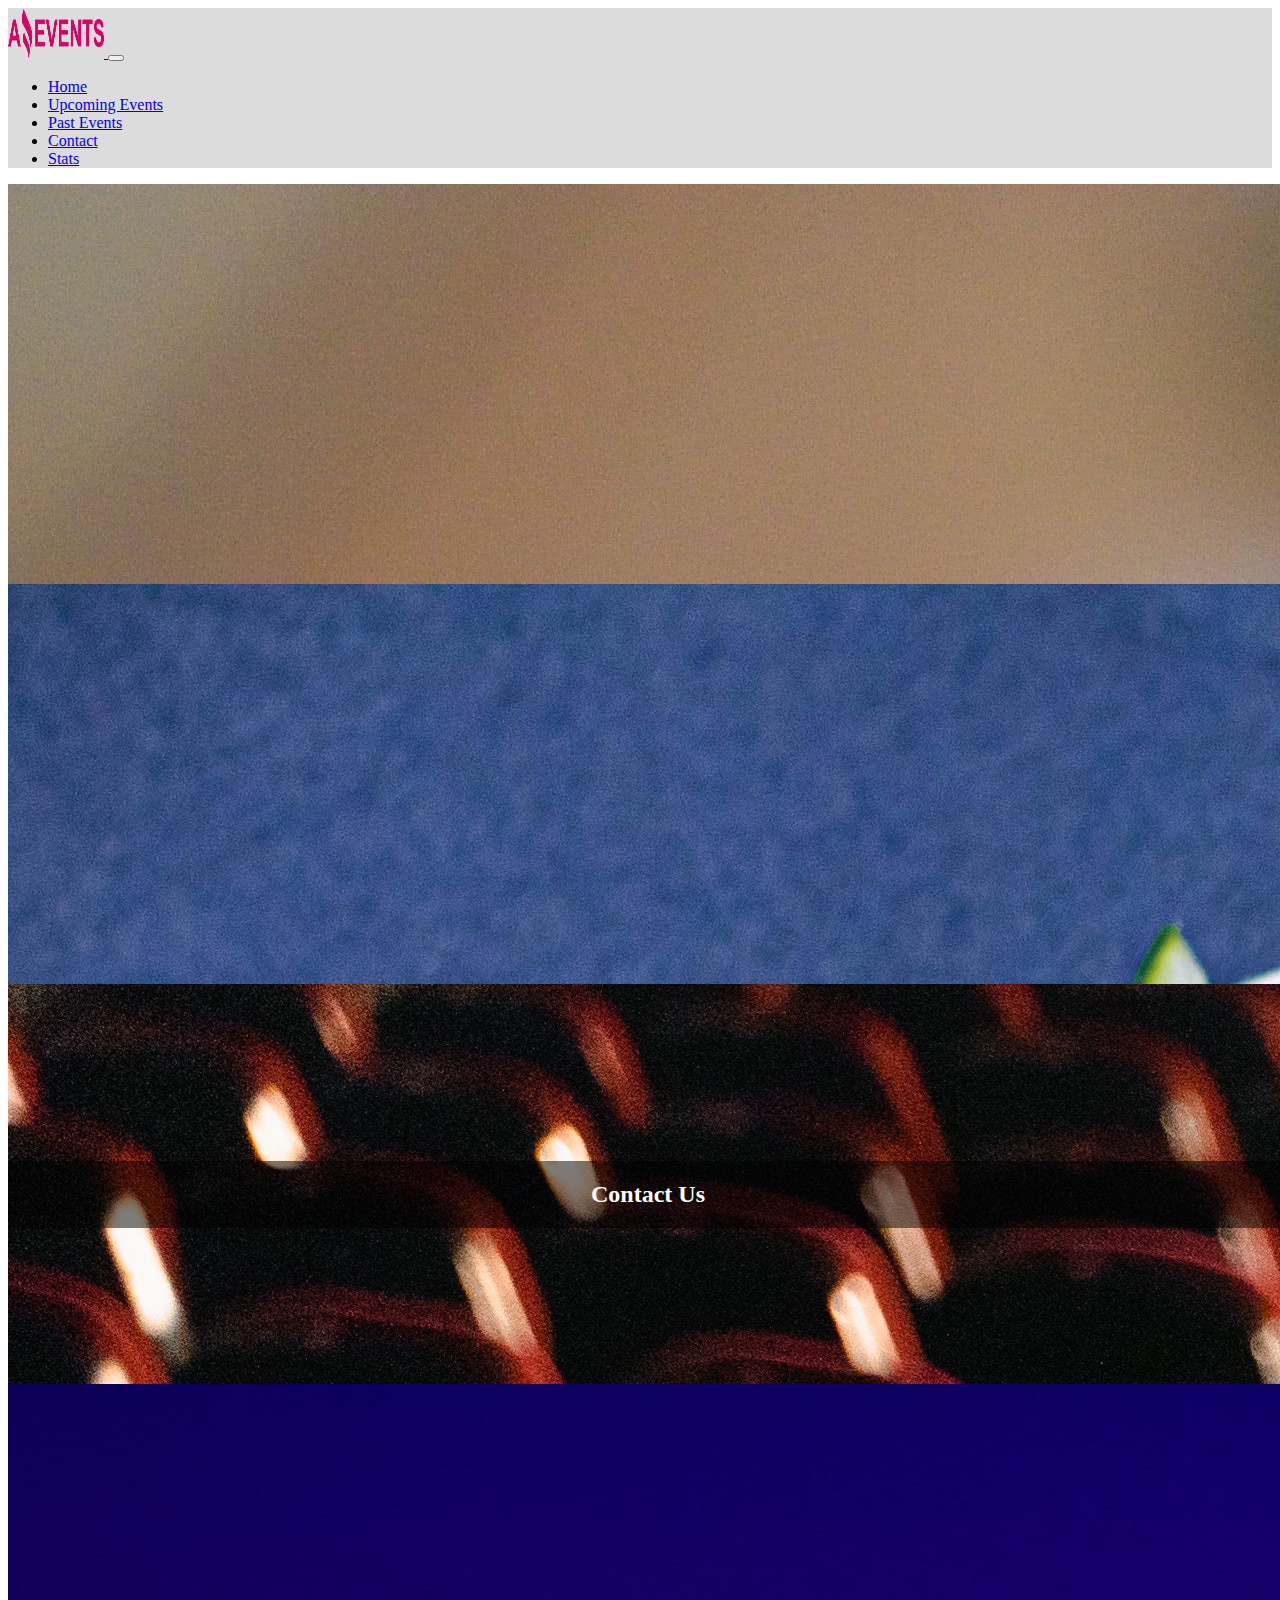
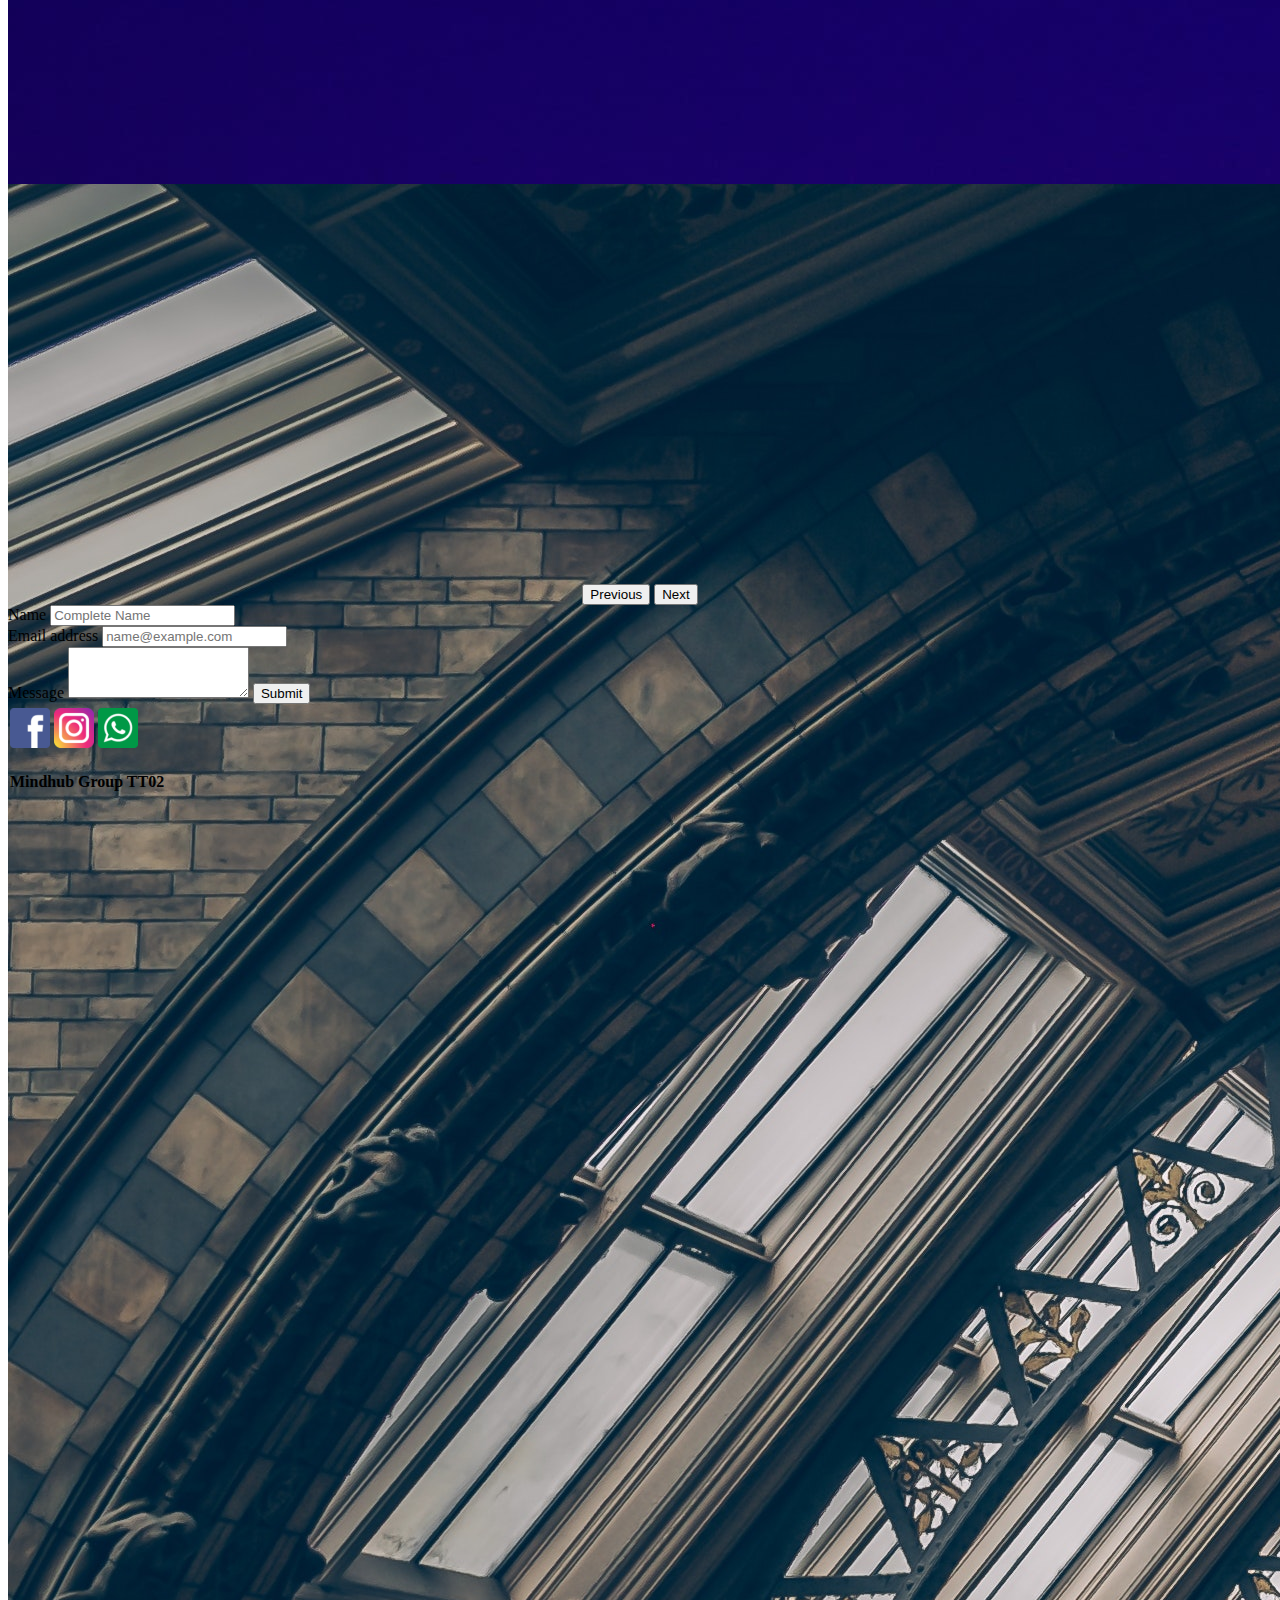
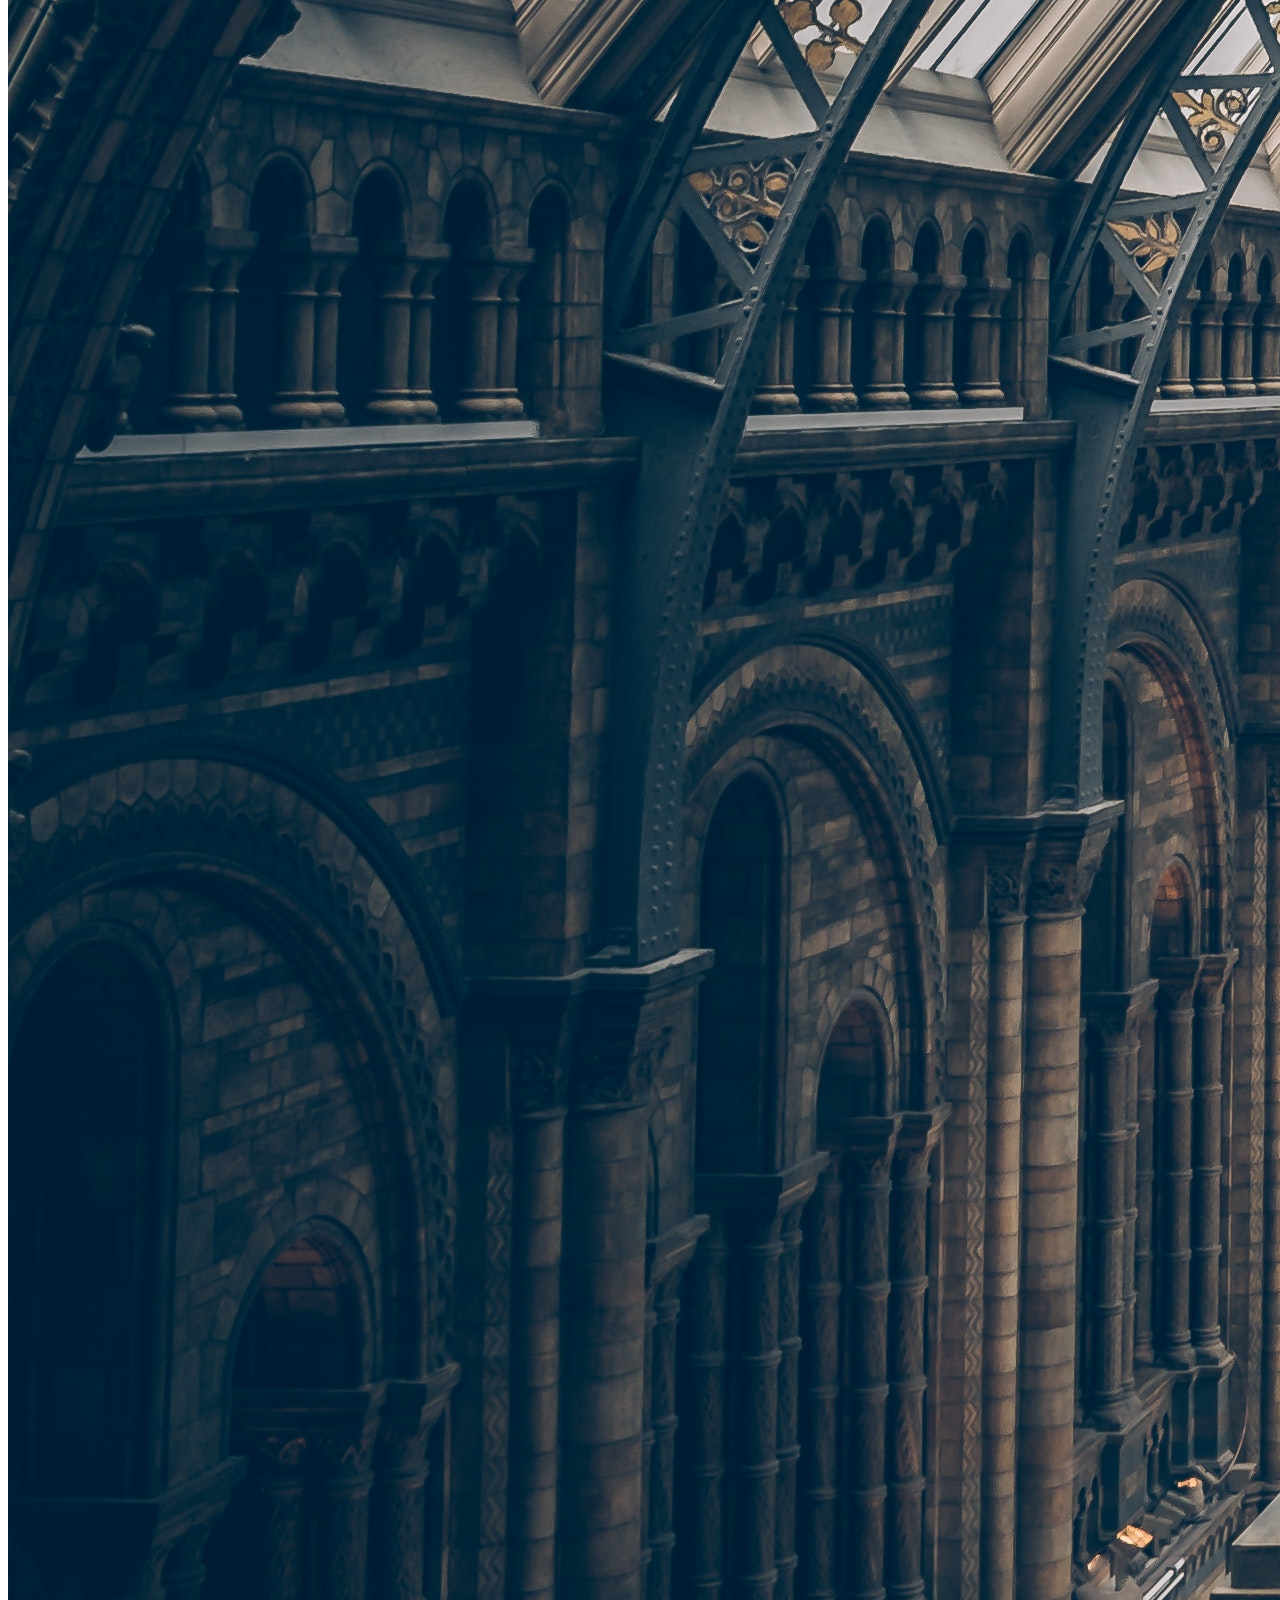
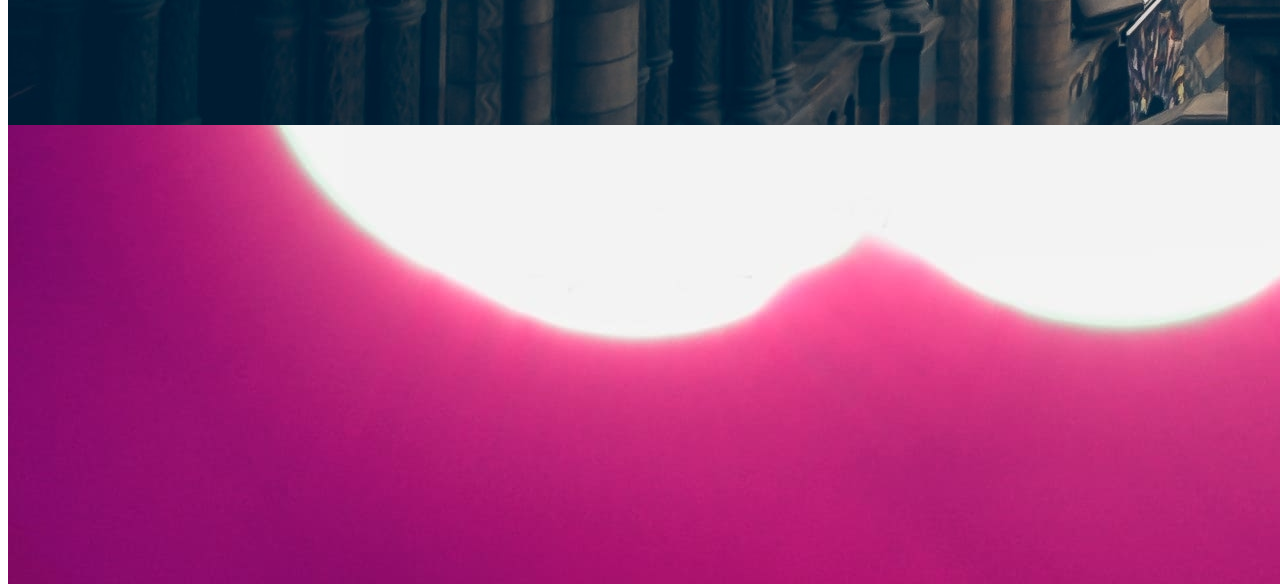
==== commit de45fa8b: "footer modificacion" ====
--- a/contact.html
+++ b/contact.html
@@ -89,7 +89,7 @@
         <input class="btn btn-primary" type="submit" value="Submit">
       </div>
 </main>
-<footer class="container-fluid d-flex flex-wrap justify-content-between align-items-center py-3">
+<footer class="container-fluid d-flex flex-wrap justify-content-between align-items-center">
     <div id="ccard_img">
         <a href="https://www.facebook.com/"><img src="./assets/img/facebook.png" alt="facebook"></a>
         <a href="http://www.instagram.com"><img src="./assets/img/instagram.png" alt="instagram"></a>
--- a/assets/css/style.css
+++ b/assets/css/style.css
@@ -1,5 +1,8 @@
 nav {
     background-color:gainsboro!important;
+}
+main {
+    flex-grow: 1;
 }
 .carrousel {
     height: 100%!important;
@@ -10,7 +13,7 @@
     text-align: center!important;
 }
 .carousel-item{
-    height: 500px!important;
+    height: 400px!important;
     object-fit: cover!important;
 }
 .titulo {
@@ -30,5 +33,6 @@
 }
 footer {
     background-color: gainsboro!important;
-    padding: 10px!important;
-}+    padding: 2px;
+    border-top: solid maroon 2px;
+}
